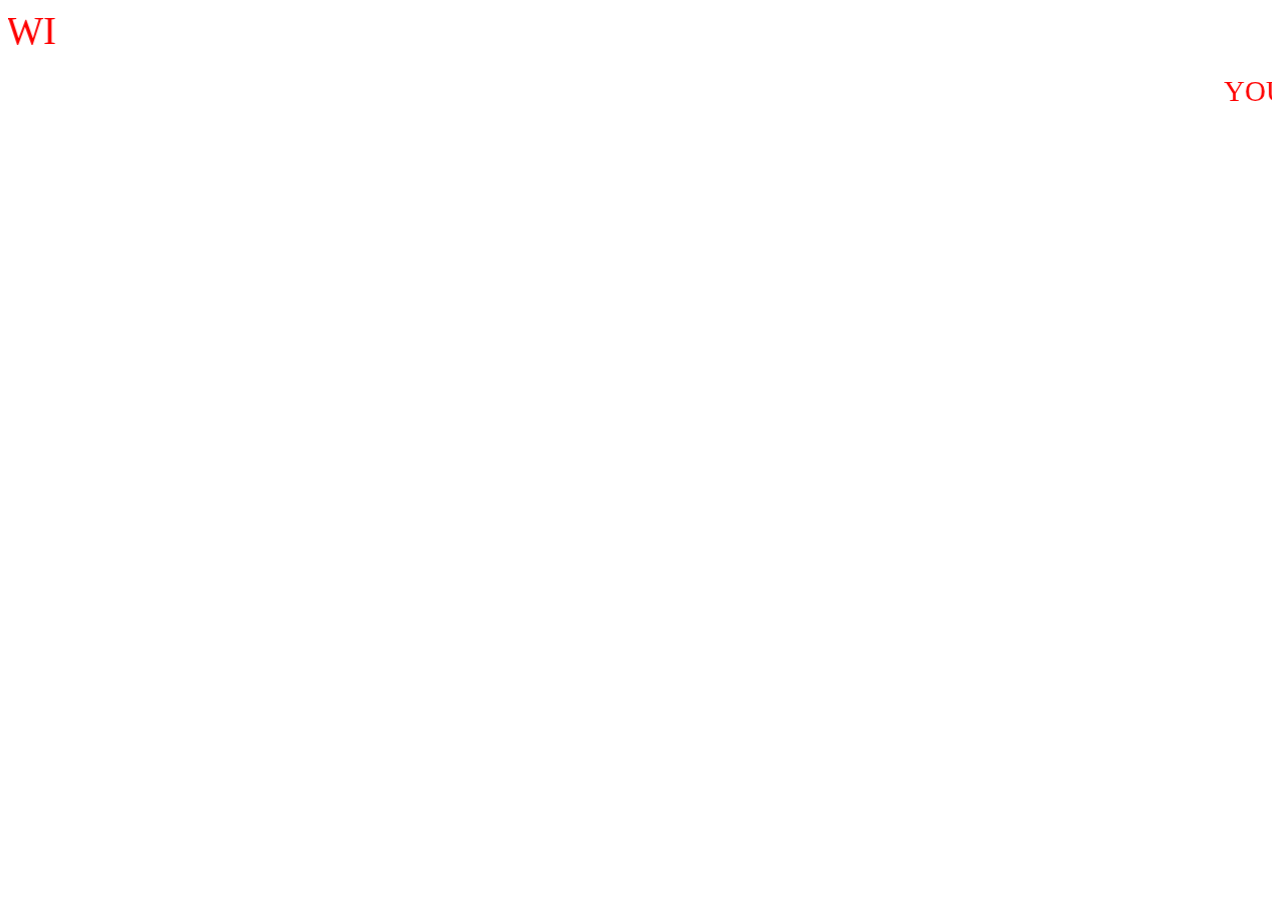
==== index.html @ 200b43cf "Update and rename Q.html to index.html" ====
<!DOCTYPE html>
<html>
<head>
	<title></title>
</head>
<body>
	<center>
		<marquee direction="right" style="color: red; font-size: 39px">NARULLYTA PUSPITA DEWI</marquee>
		<br>
		<br>
<marquee direction="left" style="color: red; font-size: 29px">YOU'RE MY FLASHLIGHT</marquee> 
</center>
</body>
</html>
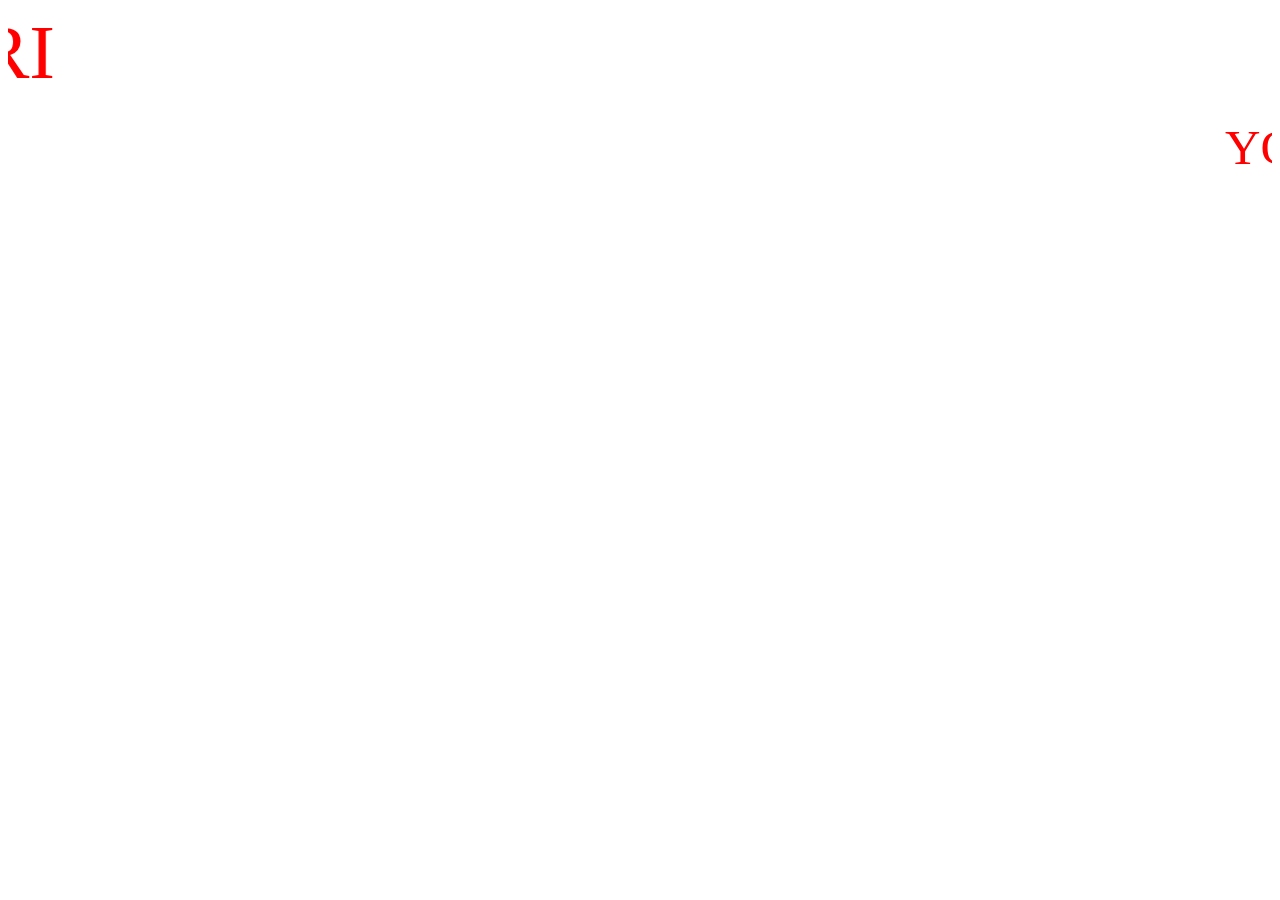
==== commit be8c0550: "Update index.html" ====
--- a/index.html
+++ b/index.html
@@ -5,10 +5,10 @@
 </head>
 <body>
 	<center>
-		<marquee direction="right" style="color: red; font-size: 39px">NARULLYTA PUSPITA DEWI</marquee>
+		<marquee direction="right" style="color: red; font-size: 77px">WAYAN LESTARI</marquee>
 		<br>
 		<br>
-<marquee direction="left" style="color: red; font-size: 29px">YOU'RE MY FLASHLIGHT</marquee> 
+<marquee direction="left" style="color: red; font-size: 49px">YOU'RE MY FLASHLIGHT</marquee> 
 </center>
 </body>
 </html>
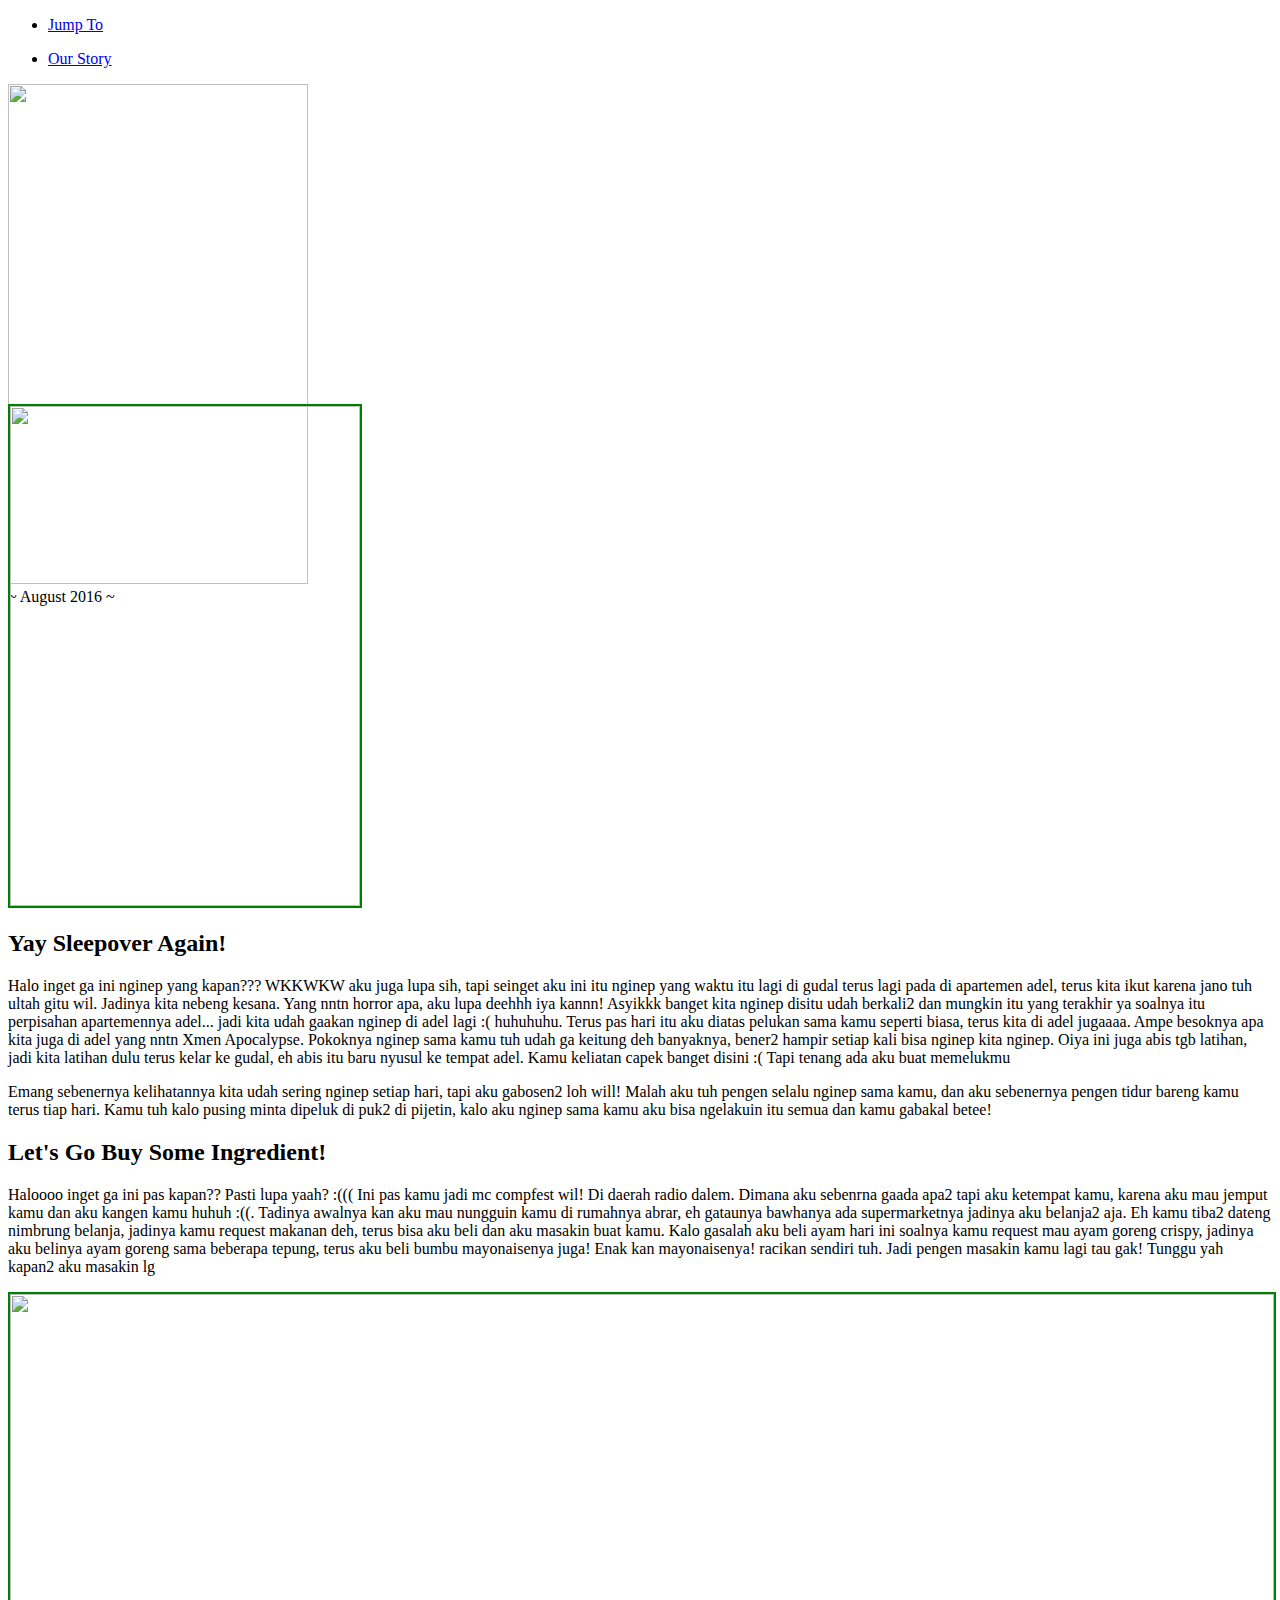
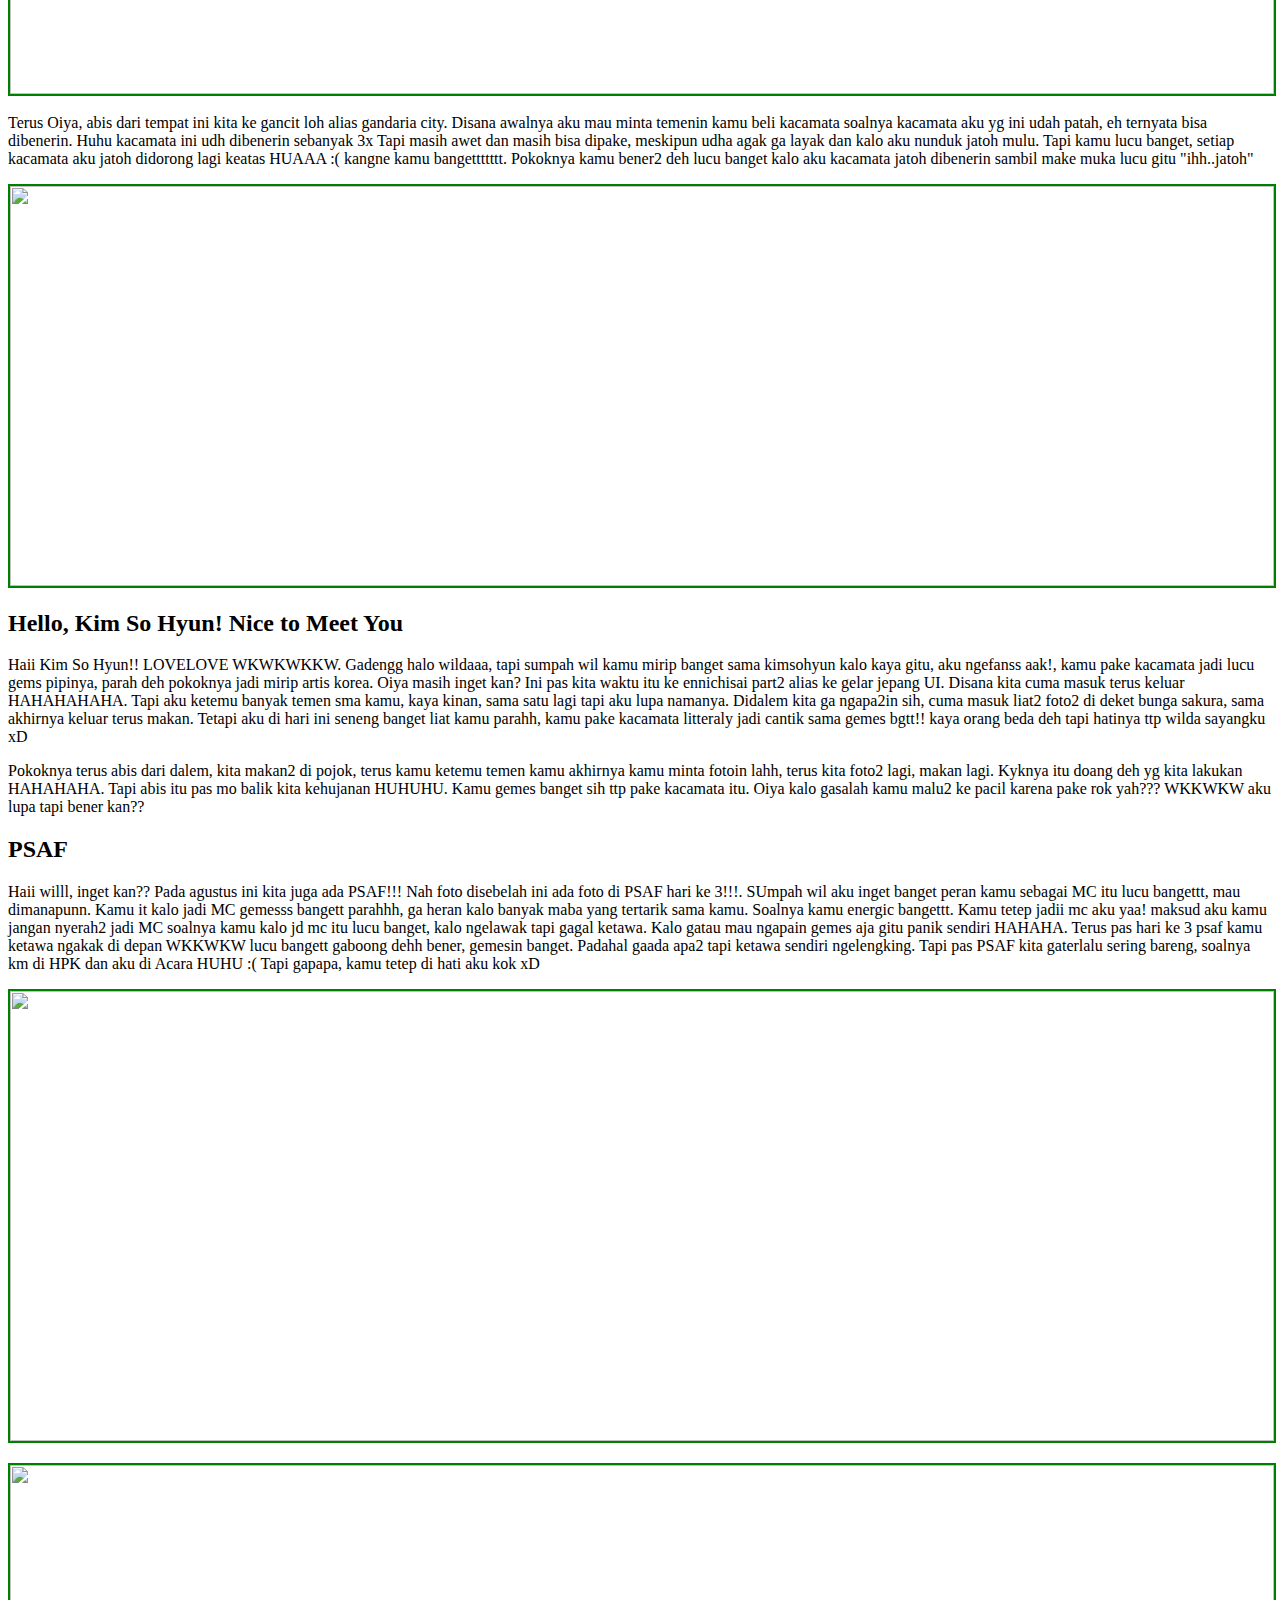
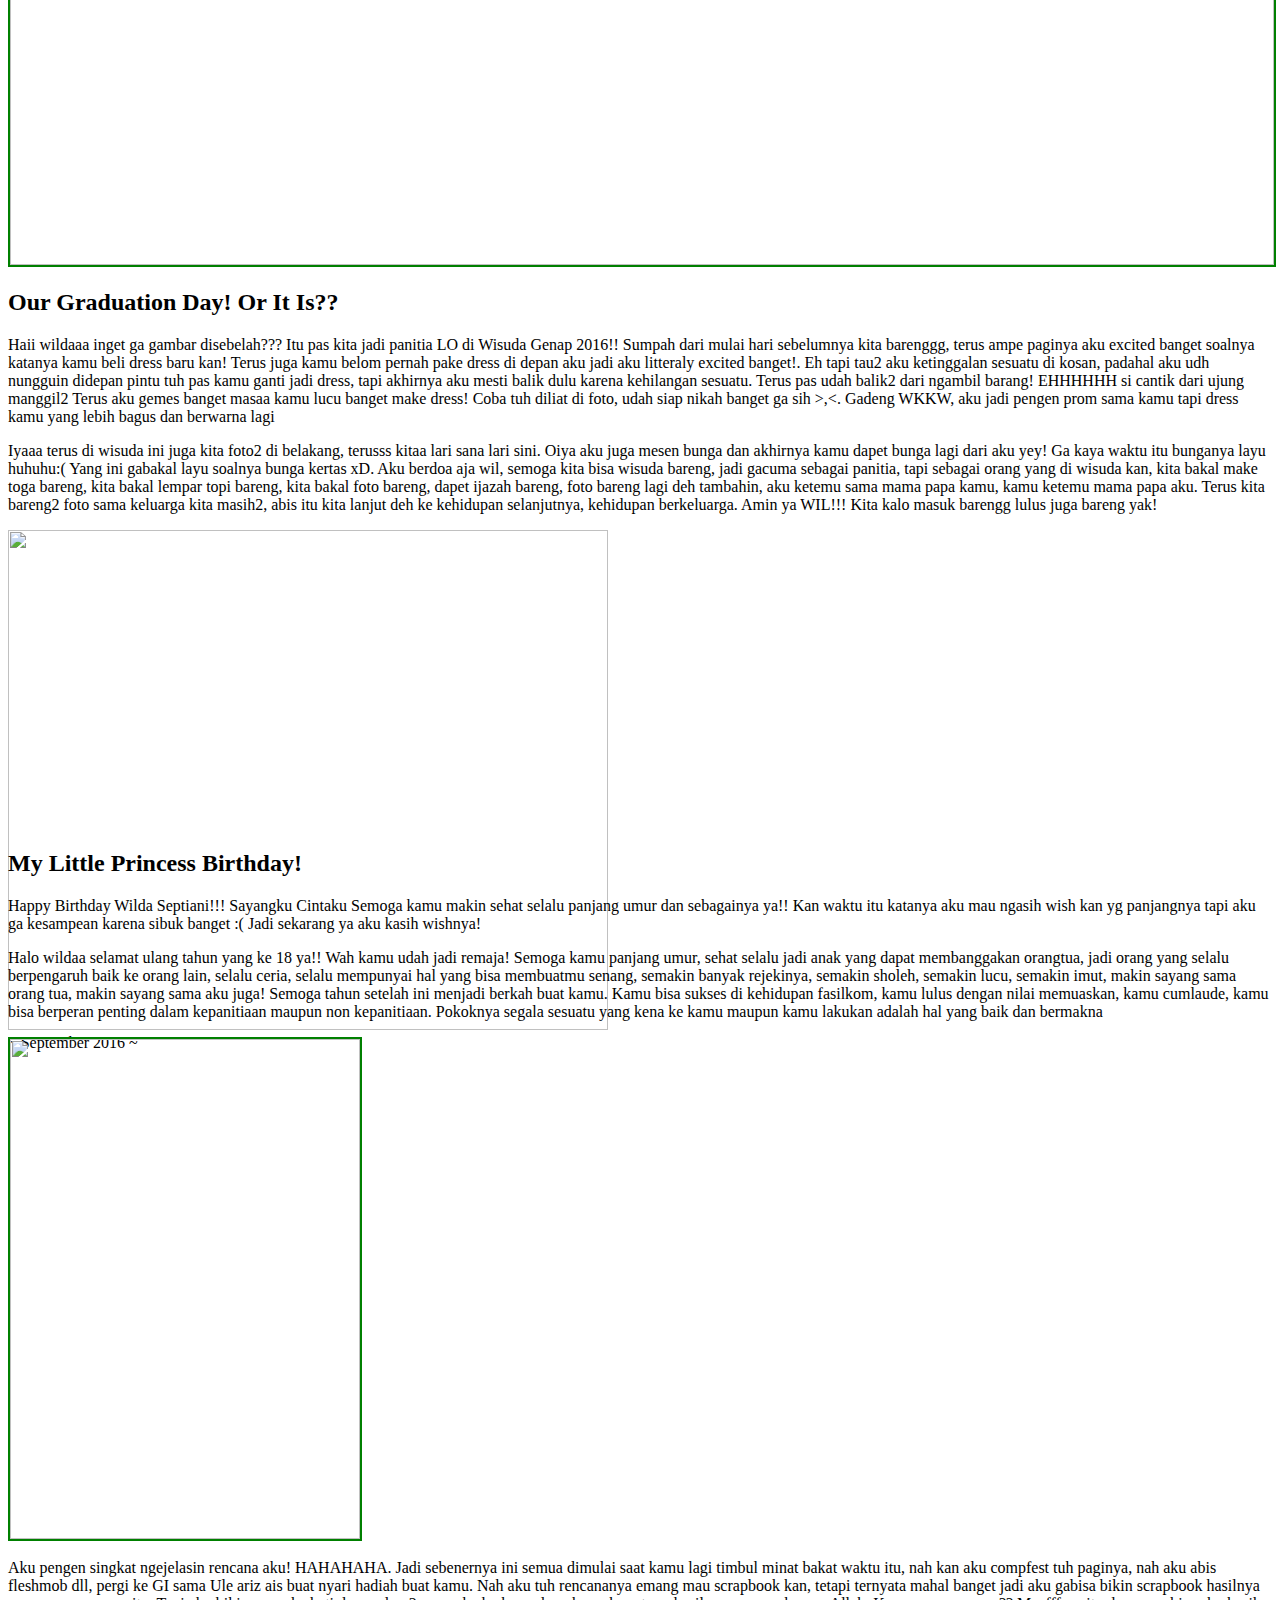
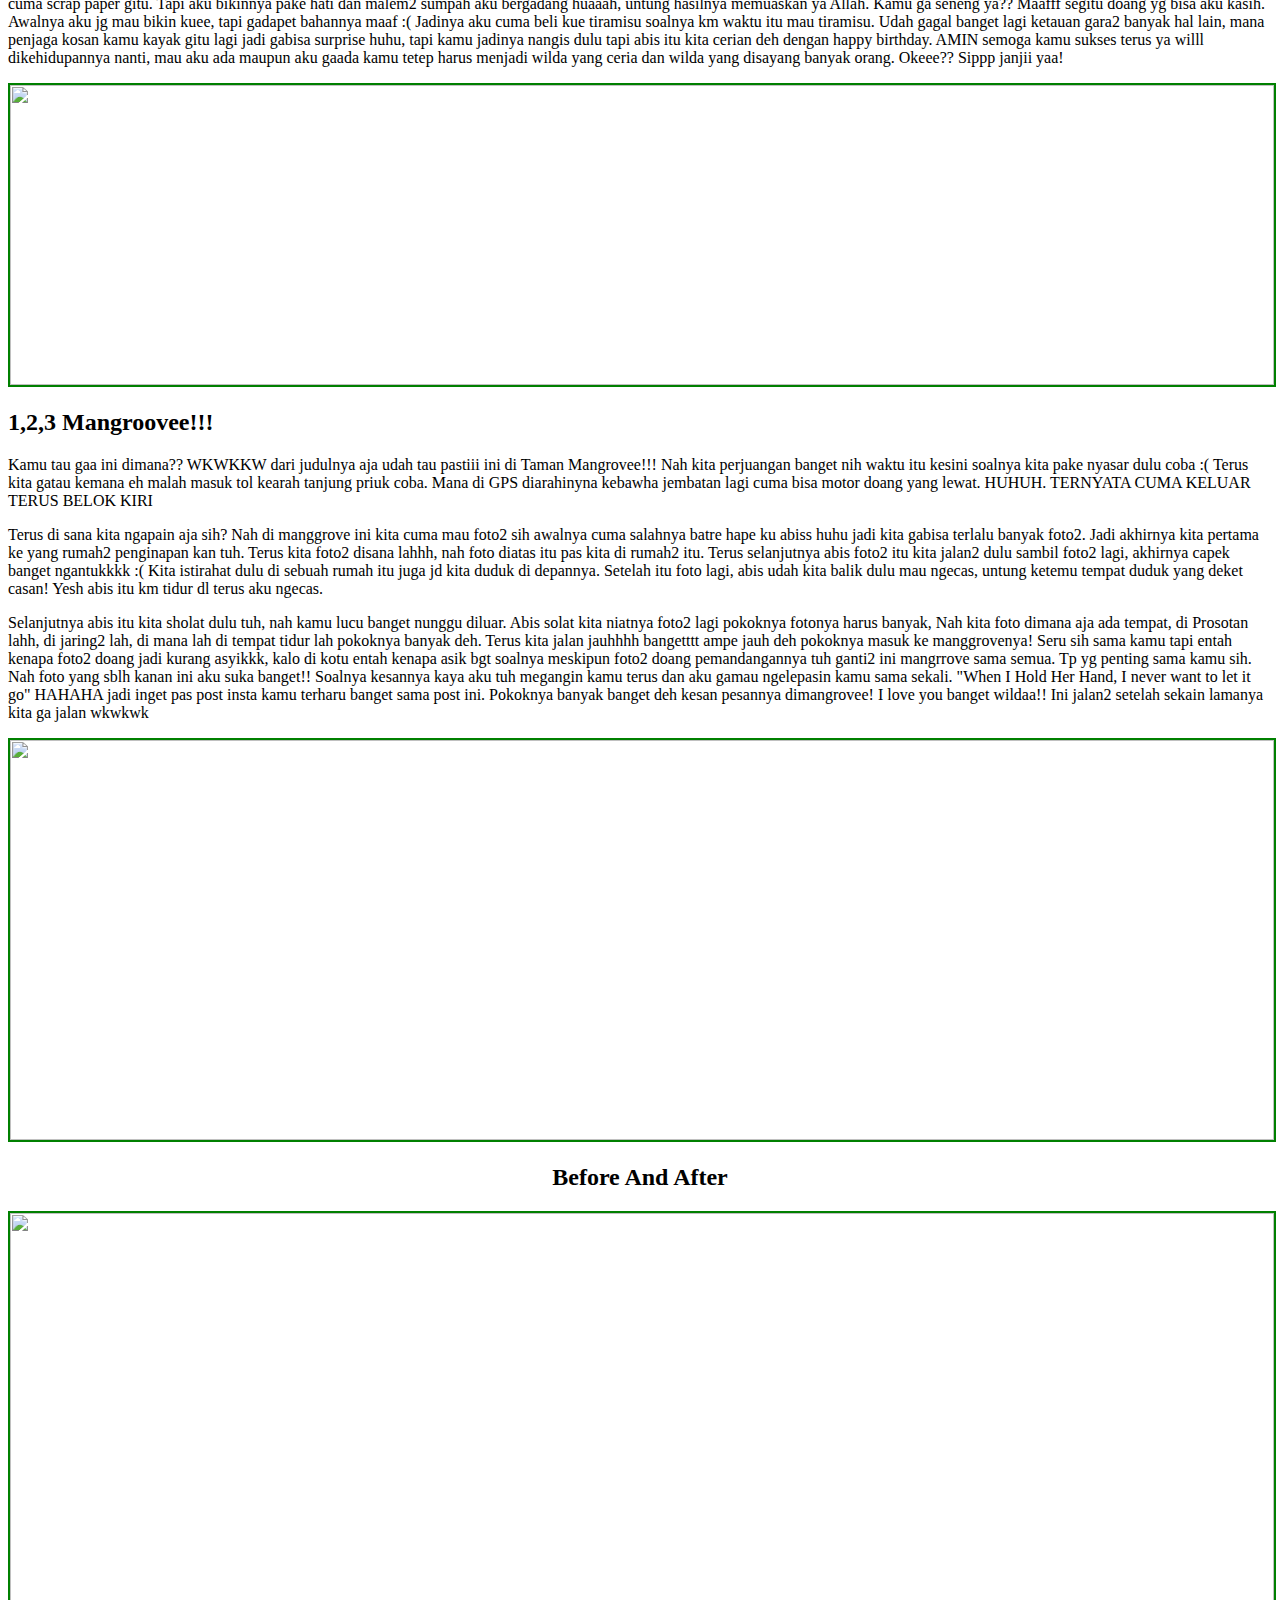
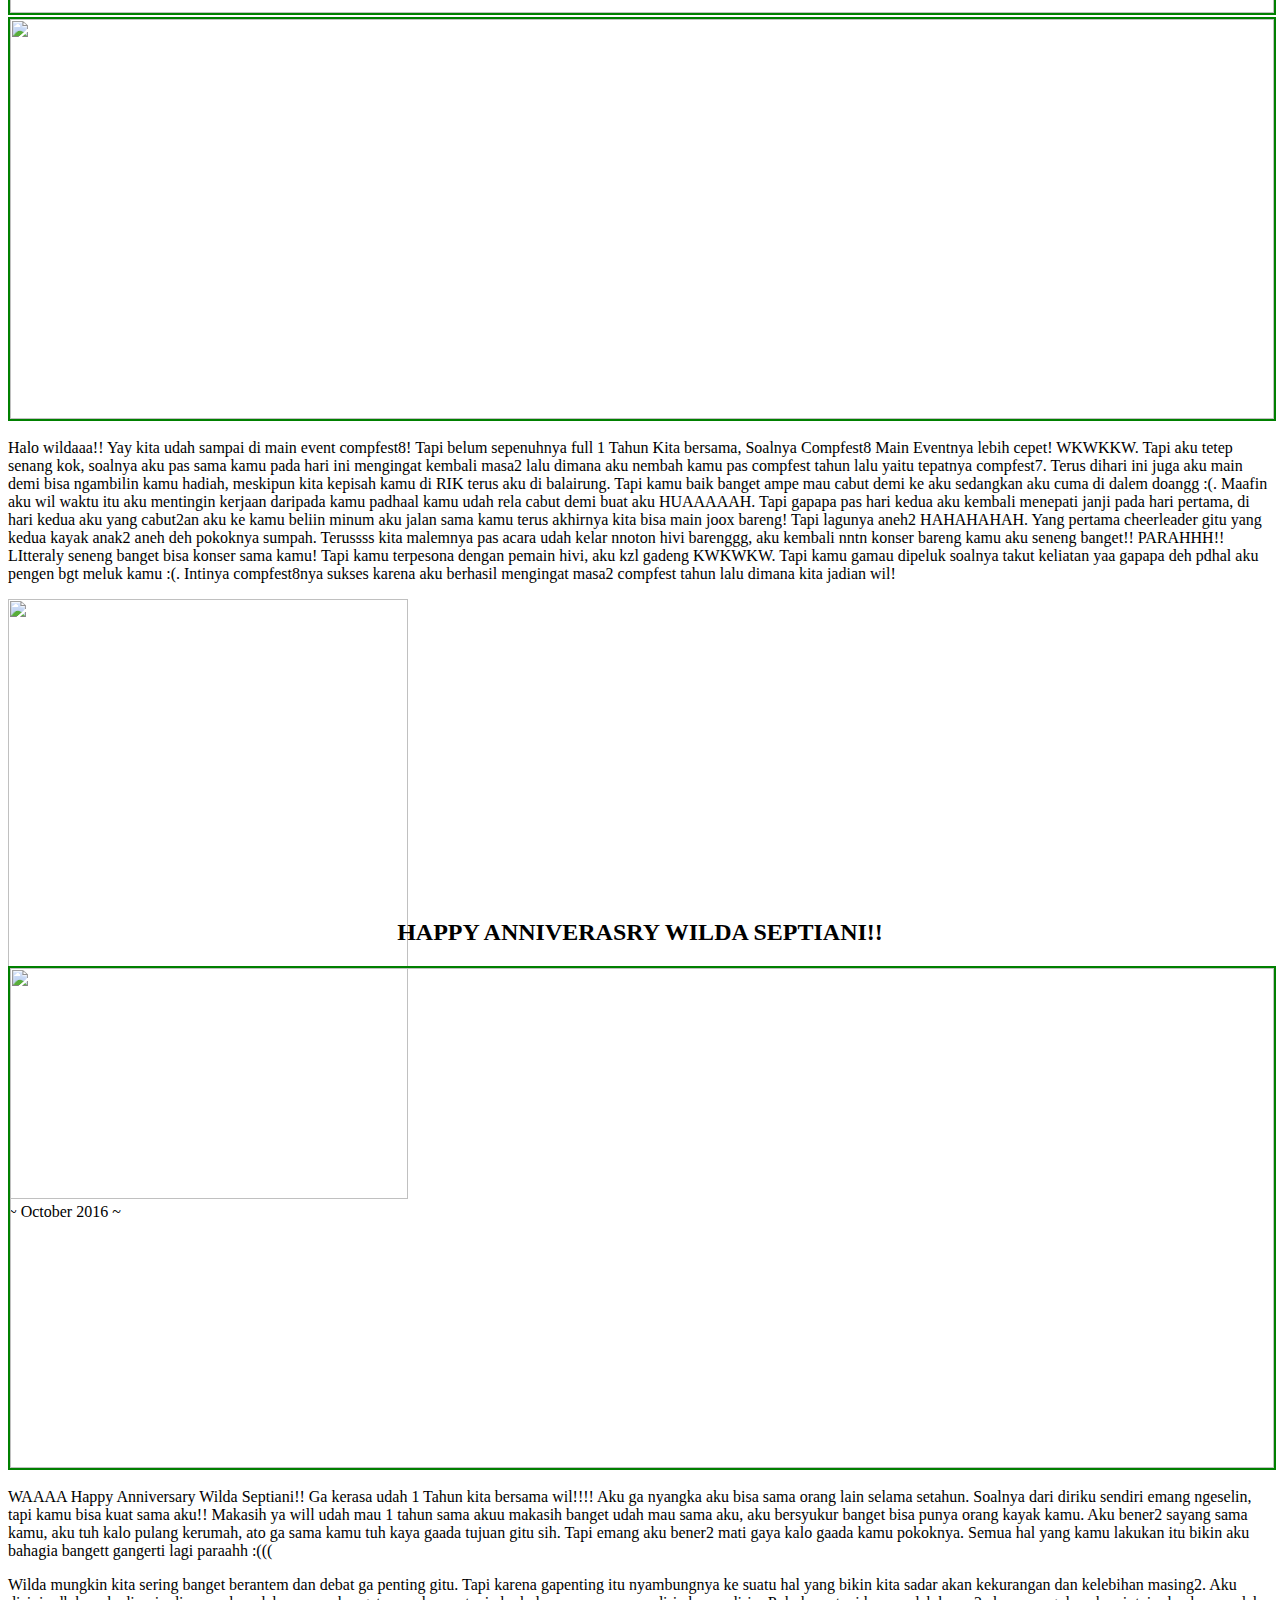
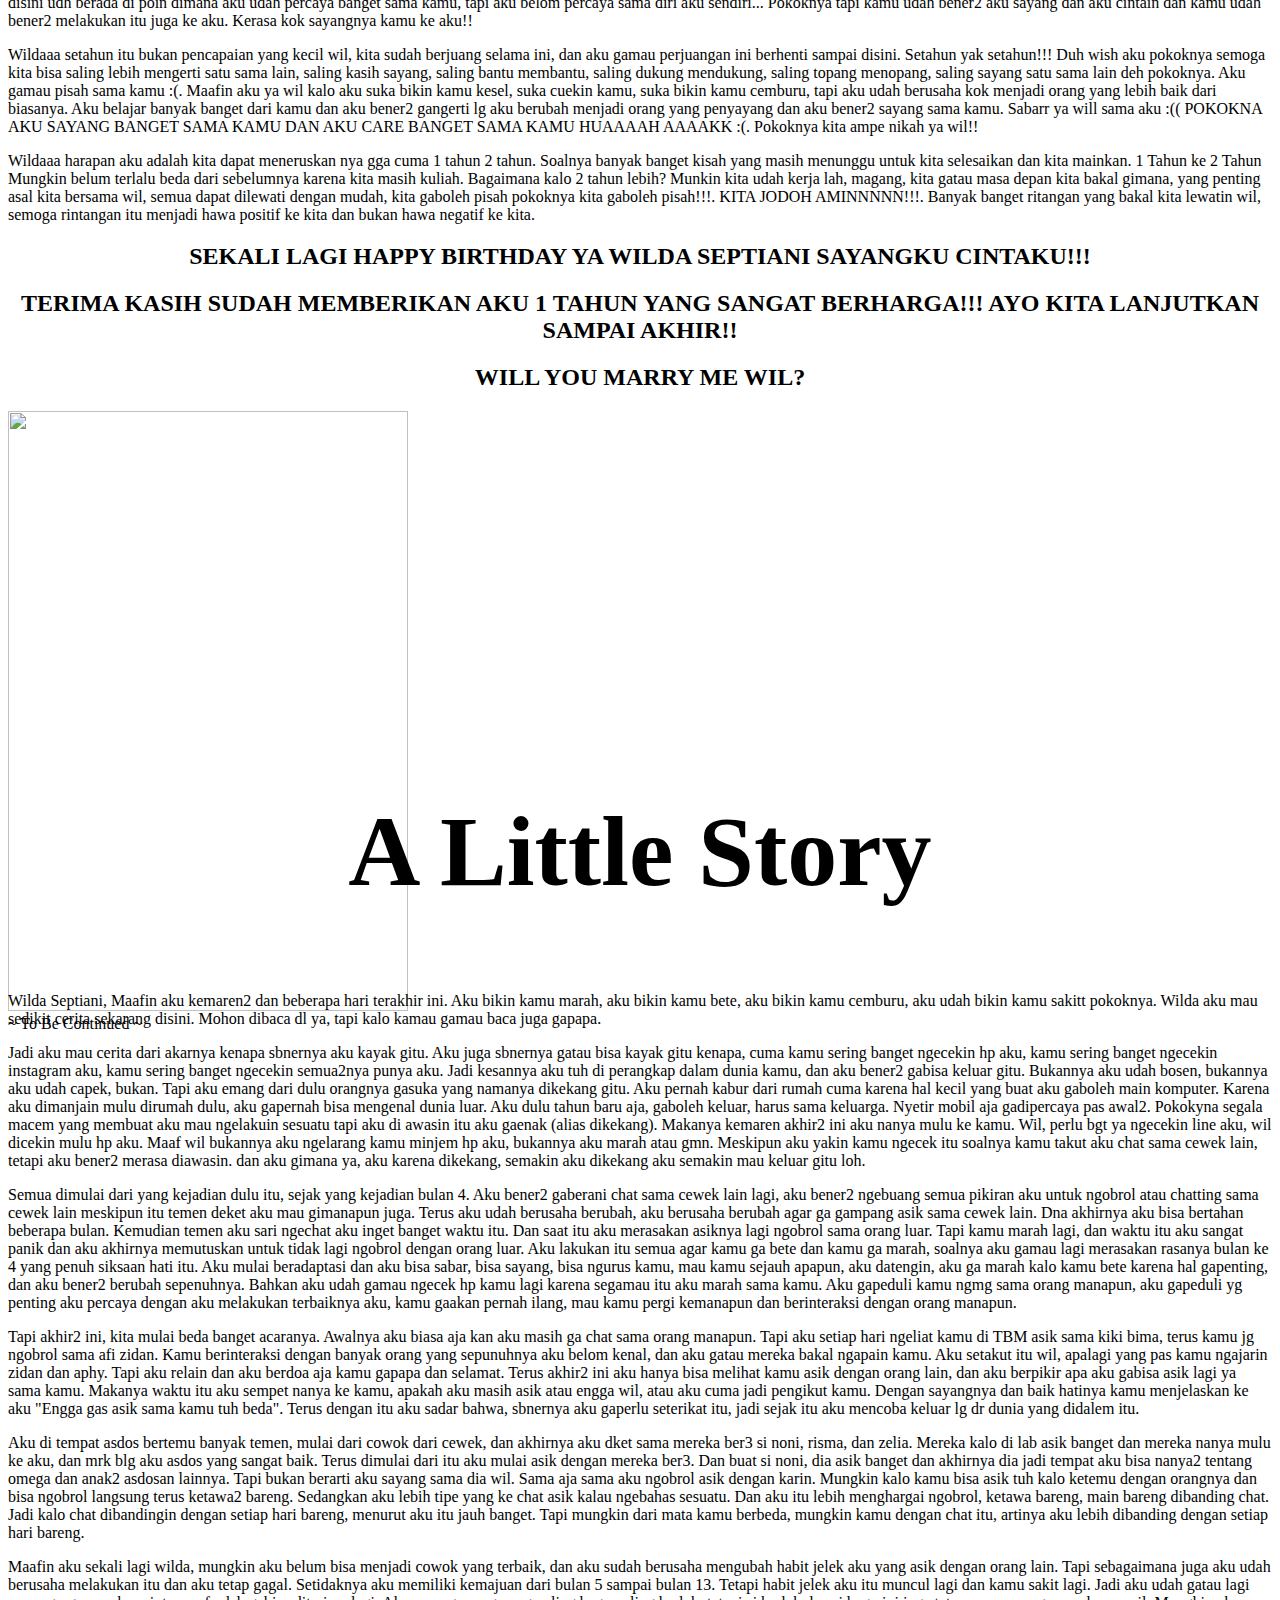
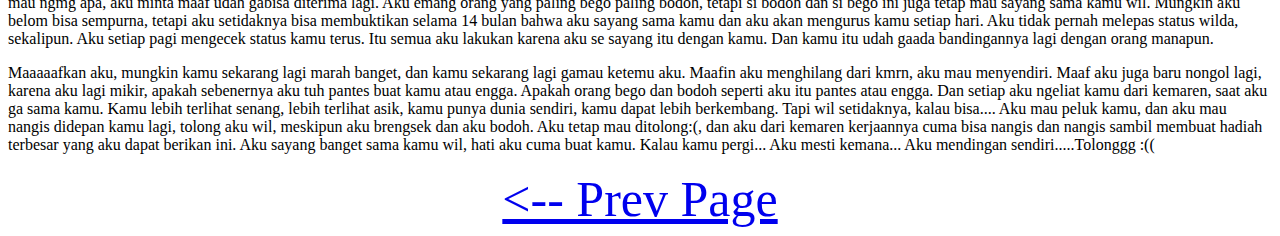
==== commit 9764b9d8: "Update index.html" ====
--- a/index.html
+++ b/index.html
@@ -1,14 +1,263 @@
+
+
 <!DOCTYPE html>
+
 <html>
-<head>
-	<title></title>
-</head>
-<body>
-	<center>
-		<marquee direction="right" style="color: red; font-size: 77px">WAYAN LESTARI</marquee>
-		<br>
-		<br>
-<marquee direction="left" style="color: red; font-size: 49px">YOU'RE MY FLASHLIGHT</marquee> 
-</center>
-</body>
+	<head>
+		<title>Wilda & Bagas</title>
+		<meta charset="UTF-8">
+    	<meta name="viewport" content="width=device-width, initial-scale=1">
+		<link href="http://fonts.googleapis.com/icon?family=Material+Icons" rel="stylesheet">
+		<link href="https://fonts.googleapis.com/css?family=Kalam|Niconne" rel="stylesheet">
+		<link href="https://fonts.googleapis.com/css?family=Slabo+27px" rel="stylesheet">
+		<link href="https://fonts.googleapis.com/css?family=Sahitya" rel="stylesheet">
+		<link href="https://fonts.googleapis.com/css?family=Bubblegum+Sans" rel="stylesheet">
+		<script type="text/javascript" src="src/js/jquery-3.1.1.js"></script>
+        <script type="text/javascript" src="src/js/materialize.js"></script>        
+        <script type="text/javascript" src="src/js/jquery.js"></script>
+     	<link type="text/css" rel="stylesheet" href="src/css/materialize.min.css"  media="screen,projection"/>
+     	<link type="text/css" rel="stylesheet" href="src/css/main-style.css">
+	</head>
+	<body class="pink lighten-5">
+		<div class="navbar-fixed">
+			<nav>
+	   			<div class="nav-wrapper pink">
+	   				<div class="container">
+	   					<ul id="nav-mobile" class="left hide-on-med-and-dowm">
+
+		      				<li class="jumpto"><a href="#home">Jump To</a></li>
+	   					</ul>
+		      			<ul id="nav-mobile" class="right hide-on-med-and-down">
+		      				<li class="jumpto"><a href="#home">Our Story</a></li>
+		      			</ul>
+		      		</div>
+	      		</div>
+	  		</nav>
+	  	</div>
+		
+		<div class="parallax-container" style="height: 300px;">
+		    <div class="parallax">
+		   	 	<img class="blur" src="src/images/IMG20160814151633.jpg" style=" width: 300px; height: 500px;">
+		   	 	<div class="centered-title-month white-text text-darken-3">~ August 2016 ~</div>
+		    </div>
+		</div>
+		<div id ="aboutus" class="1st-section section brown lighten-2" style="">
+		    <div class="row container" style="margin-top: 20px;">
+		    	<div class="col s4">
+		    		<img src="src/images/IMG20160804215011.jpg" style="width: 350px; height: 500px; border: 2px solid green">
+		    	</div>
+		    	<div class="col s8">
+		    		<h2 class="jan-header red-text header">Yay Sleepover Again!</h2>
+		    		<p class="jan-text wbdesc white-text text-darken-4">
+		    			Halo inget ga ini nginep yang kapan??? WKKWKW aku juga lupa sih, tapi seinget aku ini itu nginep yang waktu itu lagi di gudal terus lagi pada di apartemen adel, terus kita ikut karena jano tuh ultah gitu wil. Jadinya kita nebeng kesana. Yang nntn horror apa, aku lupa deehhh iya kannn! Asyikkk banget kita nginep disitu udah berkali2 dan mungkin itu yang terakhir ya soalnya itu perpisahan apartemennya adel... jadi kita udah gaakan nginep di adel lagi :( huhuhuhu. Terus pas hari itu aku diatas pelukan sama kamu seperti biasa, terus kita di adel jugaaaa. Ampe besoknya apa kita juga di adel yang nntn Xmen Apocalypse. Pokoknya nginep sama kamu tuh udah ga keitung deh banyaknya, bener2 hampir setiap kali bisa nginep kita nginep. Oiya ini juga abis tgb latihan, jadi kita latihan dulu terus kelar ke gudal, eh abis itu baru nyusul ke tempat adel. Kamu keliatan capek banget disini :( Tapi tenang ada aku buat memelukmu
+		    		</p>
+		    	</div>
+		        <div class="col s12">
+		        	<p class="jan-text wbdesc black-text text-darken-4">
+		    			Emang sebenernya kelihatannya kita udah sering nginep setiap hari, tapi aku gabosen2 loh will! Malah aku tuh pengen selalu nginep sama kamu, dan aku sebenernya pengen tidur bareng kamu terus tiap hari. Kamu tuh kalo pusing minta dipeluk di puk2 di pijetin, kalo aku nginep sama kamu aku bisa ngelakuin itu semua dan kamu gabakal betee!
+		    		</p>
+		        </div>
+		        <div class="col s8">
+		    		<h2 class="jan-header red-text header">Let's Go Buy Some Ingredient!</h2>
+		        		<p class="jan-text wbdesc white-text text-darken-4">
+		    			Haloooo inget ga ini pas kapan?? Pasti lupa yaah? :((( Ini pas kamu jadi mc compfest wil! Di daerah radio dalem. Dimana aku sebenrna gaada apa2 tapi aku ketempat kamu, karena aku mau jemput kamu dan aku kangen kamu huhuh :((. Tadinya awalnya kan aku mau nungguin kamu di rumahnya abrar, eh gataunya bawhanya ada supermarketnya jadinya aku belanja2 aja. Eh kamu tiba2 dateng nimbrung belanja, jadinya kamu request makanan deh, terus bisa aku beli dan aku masakin buat kamu. Kalo gasalah aku beli ayam hari ini soalnya kamu request mau ayam goreng crispy, jadinya aku belinya ayam goreng sama beberapa tepung, terus aku beli bumbu mayonaisenya juga! Enak kan mayonaisenya! racikan sendiri tuh. Jadi pengen masakin kamu lagi tau gak! Tunggu yah kapan2 aku masakin lg
+		    		</p>
+		        </div>
+		        <div class="col s4">
+		       	 		<img src="src/images/IMG20160807143955.jpg" style="width: 100%; height: 400px; border: 2px solid green">		
+		        </div>
+		        <div class="col s12">
+		        	<p class="jan-text wbdesc black-text text-darken-4">
+		    			Terus Oiya, abis dari tempat ini kita ke gancit loh alias gandaria city. Disana awalnya aku mau minta temenin kamu beli kacamata soalnya kacamata aku yg ini udah patah, eh ternyata bisa dibenerin. Huhu kacamata ini udh dibenerin sebanyak 3x Tapi masih awet dan masih bisa dipake, meskipun udha agak ga layak dan kalo aku nunduk jatoh mulu. Tapi kamu lucu banget, setiap kacamata aku jatoh didorong lagi keatas HUAAA :( kangne kamu bangettttttt. Pokoknya kamu bener2 deh lucu banget kalo aku kacamata jatoh dibenerin sambil make muka lucu gitu "ihh..jatoh"
+		    		</p>
+		        </div>
+		        <div class="col s4">
+		    		<img src="src/images/IMG20160814151037.jpg" style="width: 100%; height: 400px; border: 2px solid green">
+		    	</div>
+		    	<div class="col s8">
+		    		<h2 class="jan-header red-text header">Hello, Kim So Hyun! Nice to Meet You</h2>
+		    		<p class="jan-text wbdesc white-text text-darken-4">
+		    			Haii Kim So Hyun!! LOVELOVE WKWKWKKW. Gadengg halo wildaaa, tapi sumpah wil kamu mirip banget sama kimsohyun kalo kaya gitu, aku ngefanss aak!, kamu pake kacamata jadi lucu gems pipinya, parah deh pokoknya jadi mirip artis korea. Oiya masih inget kan? Ini pas kita waktu itu ke ennichisai part2 alias ke gelar jepang UI. Disana kita cuma masuk terus keluar HAHAHAHAHA. Tapi aku ketemu banyak temen sma kamu, kaya kinan, sama satu lagi tapi aku lupa namanya. Didalem kita ga ngapa2in sih, cuma masuk liat2 foto2 di deket bunga sakura, sama akhirnya keluar terus makan. Tetapi aku di hari ini seneng banget liat kamu parahh, kamu pake kacamata litteraly jadi cantik sama gemes bgtt!! kaya orang beda deh tapi hatinya ttp wilda sayangku xD
+		    		</p>
+		    	</div>
+		    	<div class="col s12">
+		    		<p class="jan-text wbdesc black-text text-darken-4">
+		    			Pokoknya terus abis dari dalem, kita makan2 di pojok, terus kamu ketemu temen kamu akhirnya kamu minta fotoin lahh, terus kita foto2 lagi, makan lagi. Kyknya itu doang deh yg kita lakukan HAHAHAHA. Tapi abis itu pas mo balik kita kehujanan HUHUHU. Kamu gemes banget sih ttp pake kacamata itu. Oiya kalo gasalah kamu malu2 ke pacil karena pake rok yah??? WKKWKW aku lupa tapi bener kan??
+		    		</p>
+		    	</div>
+		    	<div class="col s8">
+		    		<h2 class="jan-header red-text header">PSAF</h2>
+		    		<p class="jan-text wbdesc white-text text-darken-4">
+		    			Haii willl, inget kan?? Pada agustus ini kita juga ada PSAF!!! Nah foto disebelah ini ada foto di PSAF hari ke 3!!!. SUmpah wil aku inget banget peran kamu sebagai MC itu lucu bangettt, mau dimanapunn. Kamu it kalo jadi MC gemesss bangett parahhh, ga heran kalo banyak maba yang tertarik sama kamu. Soalnya kamu energic bangettt. Kamu tetep jadii mc aku yaa! maksud aku kamu jangan nyerah2 jadi MC soalnya kamu kalo jd mc itu lucu banget, kalo ngelawak tapi gagal ketawa. Kalo gatau mau ngapain gemes aja gitu panik sendiri HAHAHA. Terus pas hari ke 3 psaf kamu ketawa ngakak di depan WKKWKW lucu bangett gaboong dehh bener, gemesin banget. Padahal gaada apa2 tapi ketawa sendiri ngelengking. Tapi pas PSAF kita gaterlalu sering bareng, soalnya km di HPK dan aku di Acara HUHU :( Tapi gapapa, kamu tetep di hati aku kok xD
+		    		</p>
+		    	</div>
+		    	<div class="col s4">
+		    		<img src="src/images/IMG20160818171615.jpg" style="width: 100%; height: 450px; border: 2px solid green">		
+		    	</div>
+		    	<div class="col s12">
+		    			<br>
+		    	</div>
+		    	<div class="col s4">
+		    		<img src="src/images/IMG20160825073444.jpg" style="width: 100%; height: 400px; border: 2px solid green">
+		    	</div>
+		    	<div class="col s8">
+		    		<h2 class="jan-header red-text header">Our Graduation Day! Or It Is??</h2>
+		    		<p class="jan-text wbdesc black-text text-darken-4">
+		    			Haii wildaaa inget ga gambar disebelah??? Itu pas kita jadi panitia LO di Wisuda Genap 2016!! Sumpah dari mulai hari sebelumnya kita barenggg, terus ampe paginya aku excited banget soalnya katanya kamu beli dress baru kan! Terus juga kamu belom pernah pake dress di depan aku jadi aku litteraly excited banget!. Eh tapi tau2 aku ketinggalan sesuatu di kosan, padahal aku udh nungguin didepan pintu tuh pas kamu ganti jadi dress, tapi akhirnya aku mesti balik dulu karena kehilangan sesuatu. Terus pas udah balik2 dari ngambil barang! EHHHHHH si cantik dari ujung manggil2 Terus aku gemes banget masaa kamu lucu banget make dress! Coba tuh diliat di foto, udah siap nikah banget ga sih >,<. Gadeng WKKW, aku jadi pengen prom sama kamu tapi dress kamu yang lebih bagus dan berwarna lagi
+		    		</p>
+		    	</div>
+		    	<div class ="col s12">
+		    		<p class="jan-text wbdesc white-text text-darken-4">
+		    			Iyaaa terus di wisuda ini juga kita foto2 di belakang, terusss kitaa lari sana lari sini. Oiya aku juga mesen bunga dan akhirnya kamu dapet bunga lagi dari aku yey! Ga kaya waktu itu bunganya layu huhuhu:( Yang ini gabakal layu soalnya bunga kertas xD. Aku berdoa aja wil, semoga kita bisa wisuda bareng, jadi gacuma sebagai panitia, tapi sebagai orang yang di wisuda kan, kita bakal make toga bareng, kita bakal lempar topi bareng, kita bakal foto bareng, dapet ijazah bareng, foto bareng lagi deh tambahin, aku ketemu sama mama papa kamu, kamu ketemu mama papa aku. Terus kita bareng2 foto sama keluarga kita masih2, abis itu kita lanjut deh ke kehidupan selanjutnya, kehidupan berkeluarga. Amin ya WIL!!! Kita kalo masuk barengg lulus juga bareng yak!
+		    		</p>
+		    	</div>
+		    </div>
+		</div>
+		<div class="parallax-container" style="height: 300px;">
+		    <div class="parallax">
+		   	 	<img class="blur" src="src/images/IMG20160911151946.jpg" style=" width: 600px; height: 500px;">
+		   	 	<div class="centered-title-month white-text text-darken-3">~ September 2016 ~</div>
+		    </div>
+		</div>
+		<div id ="aboutus" class="1st-section section purple lighten-2" style="">
+		    <div class="row container" style="margin-top: 20px;">
+		    	<div class="col s8">
+					<h2 class="jan-header red-text header">My Little Princess Birthday!</h2>
+		    		<p class="jan-text wbdesc black-text text-darken-4">
+		    			Happy Birthday Wilda Septiani!!! Sayangku Cintaku Semoga kamu makin sehat selalu panjang umur dan sebagainya ya!!
+		    			Kan waktu itu katanya aku mau ngasih wish kan yg panjangnya tapi aku ga kesampean karena sibuk banget :( Jadi sekarang ya aku kasih wishnya!
+		    		</p>
+		    		<p class="jan-text wbdesc white-text text-darken-4">
+		    			Halo wildaa selamat ulang tahun yang ke 18 ya!! Wah kamu udah jadi remaja! Semoga kamu panjang umur, sehat selalu jadi anak yang dapat membanggakan orangtua, jadi orang yang selalu berpengaruh baik ke orang lain, selalu ceria, selalu mempunyai hal yang bisa membuatmu senang, semakin banyak rejekinya, semakin sholeh, semakin lucu, semakin imut, makin sayang sama orang tua, makin sayang sama aku juga! Semoga tahun setelah ini menjadi berkah buat kamu. Kamu bisa sukses di kehidupan fasilkom, kamu lulus dengan nilai memuaskan, kamu cumlaude, kamu bisa berperan penting dalam kepanitiaan maupun non kepanitiaan. Pokoknya segala sesuatu yang kena ke kamu maupun kamu lakukan adalah hal yang baik dan bermakna
+		    		</p>
+		        </div>
+		    	<div class="col s4">
+		    		<img src="src/images/IMG20160906003918.jpg" style="width: 350px; height: 500px; border: 2px solid green">	
+		        </div>
+		       	<div class="col s12">
+		       		<p class="jan-text wbdesc black-text text-darken-4">
+		    			Aku pengen singkat ngejelasin rencana aku! HAHAHAHA. Jadi sebenernya ini semua dimulai saat kamu lagi timbul minat bakat waktu itu, nah kan aku compfest tuh paginya, nah aku abis fleshmob dll, pergi ke GI sama Ule ariz ais buat nyari hadiah buat kamu. Nah aku tuh rencananya emang mau scrapbook kan, tetapi ternyata mahal banget jadi aku gabisa bikin scrapbook hasilnya cuma scrap paper gitu. Tapi aku bikinnya pake hati dan malem2 sumpah aku bergadang huaaah, untung hasilnya memuaskan ya Allah. Kamu ga seneng ya?? Maafff segitu doang yg bisa aku kasih. Awalnya aku jg mau bikin kuee, tapi gadapet bahannya maaf :( Jadinya aku cuma beli kue tiramisu soalnya km waktu itu mau tiramisu. Udah gagal banget lagi ketauan gara2 banyak hal lain, mana penjaga kosan kamu kayak gitu lagi jadi gabisa surprise huhu, tapi kamu jadinya nangis dulu tapi abis itu kita cerian deh dengan happy birthday. AMIN semoga kamu sukses terus ya willl dikehidupannya nanti, mau aku ada maupun aku gaada kamu tetep harus menjadi wilda yang ceria dan wilda yang disayang banyak orang. Okeee?? Sippp janjii yaa!
+		    		</p>
+		       	</div>
+		        <div class="col s5">
+		    		<img src="src/images/IMG20160911125912.jpg" style="width: 100%; height: 300px; border: 2px solid green">	
+		        </div>
+		        <div class="col s7">
+					<h2 class="jan-header red-text header">1,2,3 Mangroovee!!!</h2>
+		    		<p class="jan-text wbdesc white-text text-darken-4">
+		    			Kamu tau gaa ini dimana?? WKWKKW dari judulnya aja udah tau pastiii ini di Taman Mangrovee!!! Nah kita perjuangan banget nih waktu itu kesini soalnya kita pake nyasar dulu coba :( Terus kita gatau kemana eh malah masuk tol kearah tanjung priuk coba. Mana di GPS diarahinyna kebawha jembatan lagi cuma bisa motor doang yang lewat. HUHUH. TERNYATA CUMA KELUAR TERUS BELOK KIRI
+		    		</p>
+		        </div>
+		        <div class="col s12">
+		        	<p class="jan-text wbdesc black-text text-darken-4">
+		    			Terus di sana kita ngapain aja sih? Nah di manggrove ini kita cuma mau foto2 sih awalnya cuma salahnya batre hape ku abiss huhu jadi kita gabisa terlalu banyak foto2. Jadi akhirnya kita pertama ke yang rumah2 penginapan kan tuh. Terus kita foto2 disana lahhh, nah foto diatas itu pas kita di rumah2 itu. Terus selanjutnya abis foto2 itu kita jalan2 dulu sambil foto2 lagi, akhirnya capek banget ngantukkkk :( Kita istirahat dulu di sebuah rumah itu juga jd kita duduk di depannya. Setelah itu foto lagi, abis udah kita balik dulu mau ngecas, untung ketemu tempat duduk yang deket casan! Yesh abis itu km tidur dl terus aku ngecas.
+		    		</p>
+		    		
+		        </div>
+		        <div class="col s8">
+		        	<p class="jan-text wbdesc white-text text-darken-4">
+		    			Selanjutnya abis itu kita sholat dulu tuh, nah kamu lucu banget nunggu diluar. Abis solat kita niatnya foto2 lagi pokoknya fotonya harus banyak, Nah kita foto dimana aja ada tempat, di Prosotan lahh, di jaring2 lah, di mana lah di tempat tidur lah pokoknya banyak deh. Terus kita jalan jauhhhh bangetttt ampe jauh deh pokoknya masuk ke manggrovenya! Seru sih sama kamu tapi entah kenapa foto2 doang jadi kurang asyikkk, kalo di kotu entah kenapa asik bgt soalnya meskipun foto2 doang pemandangannya tuh ganti2 ini mangrrove sama semua. Tp yg penting sama kamu sih. Nah foto yang sblh kanan ini aku suka banget!! Soalnya kesannya kaya aku tuh megangin kamu terus dan aku gamau ngelepasin kamu sama sekali. "When I Hold Her Hand, I never want to let it go" HAHAHA jadi inget pas post insta kamu terharu banget sama post ini. Pokoknya banyak banget deh kesan pesannya dimangrovee! I love you banget wildaa!! Ini jalan2 setelah sekain lamanya kita ga jalan wkwkwk
+		    		</p>
+		        </div>
+		        <div class="col s4">
+		        	<img src="src/images/IMG20160911154015.jpg" style="width: 100%; height: 400px; border: 2px solid green">	
+		        </div>
+		        <div class="col s12">
+		        	<center><h2 class="jan-header red-text header">Before And After</h2><center>
+		        </div>
+		        <div class="col s4 offset-s2">
+		    		<img src="src/images/8c8gIsiqex.jpg" style="width: 100%; height: 400px; border: 2px solid green">	
+		        </div>
+		        <div class="col s4">	
+		        	<img src="src/images/IMG20160925151429.jpg" style="width: 100%; height: 400px; border: 2px solid green">	
+		        </div>
+		        <div class="col s12">
+		        	<p class="jan-text wbdesc black-text text-darken-4">
+		    			Halo wildaaa!! Yay kita udah sampai di main event compfest8! Tapi belum sepenuhnya full 1 Tahun Kita bersama, Soalnya Compfest8 Main Eventnya lebih cepet! WKWKKW. Tapi aku tetep senang kok, soalnya aku pas sama kamu pada hari ini mengingat kembali masa2 lalu dimana aku nembah kamu pas compfest tahun lalu yaitu tepatnya compfest7. Terus dihari ini juga aku main demi bisa ngambilin kamu hadiah, meskipun kita kepisah kamu di RIK terus aku di balairung. Tapi kamu baik banget ampe mau cabut demi ke aku sedangkan aku cuma di dalem doangg :(. Maafin aku wil waktu itu aku mentingin kerjaan daripada kamu padhaal kamu udah rela cabut demi buat aku HUAAAAAH. Tapi gapapa pas hari kedua aku kembali menepati janji pada hari pertama, di hari kedua aku yang cabut2an aku ke kamu beliin minum aku jalan sama kamu terus akhirnya kita bisa main joox bareng! Tapi lagunya aneh2 HAHAHAHAH. Yang pertama cheerleader gitu yang kedua kayak anak2 aneh deh pokoknya sumpah. Terussss kita malemnya pas acara udah kelar nnoton hivi barenggg, aku kembali nntn konser bareng kamu aku seneng banget!! PARAHHH!! LItteraly seneng banget bisa konser sama kamu! Tapi kamu terpesona dengan pemain hivi, aku kzl gadeng KWKWKW. Tapi kamu gamau dipeluk soalnya takut keliatan yaa gapapa deh pdhal aku pengen bgt meluk kamu :(. Intinya compfest8nya sukses karena aku berhasil mengingat masa2 compfest tahun lalu dimana kita jadian wil!
+		    		</p>
+		        </div>
+		    </div>
+		</div>
+		<div class="parallax-container" style="height: 300px;">
+		    <div class="parallax">
+		   	 	<img class="blur" src="src/images/IMG20161004214934.jpg" style=" width: 400px; height: 600px;">
+		   	 	<div class="centered-title-month white-text text-darken-3">~ October 2016 ~</div>
+		    </div>
+		</div>
+		<div id ="aboutus" class="1st-section section deep-purple accent-1" style="">
+		    <div class="row container" style="margin-top: 20px;">
+		    	<div class="col s12">
+		    		<h2 class="jan-header red-text text-darken-4 header" style="text-align: center;">HAPPY ANNIVERASRY WILDA SEPTIANI!!</h2>
+		    	</div>
+				<div class="col s6 offset-s3">
+					<img src="src/images/IMG_20161003_114847345.jpg" style="width: 100%; height: 500px; border: 2px solid green">
+				</div>
+				<div class="col s12">
+					<p class="jan-text wbdesc white-text text-darken-4">
+		    			WAAAA Happy Anniversary Wilda Septiani!! Ga kerasa udah 1 Tahun kita bersama wil!!!! Aku ga nyangka aku bisa sama orang lain selama setahun. Soalnya dari diriku sendiri emang ngeselin, tapi kamu bisa kuat sama aku!! Makasih ya will udah mau 1 tahun sama akuu makasih banget udah mau sama aku, aku bersyukur banget bisa punya orang kayak kamu. Aku bener2 sayang sama kamu, aku tuh kalo pulang kerumah, ato ga sama kamu tuh kaya gaada tujuan gitu sih. Tapi emang aku bener2 mati gaya kalo gaada kamu pokoknya. Semua hal yang kamu lakukan itu bikin aku bahagia bangett gangerti lagi paraahh :(((
+		    		</p>
+		    		<p class="jan-text wbdesc dark-text text-darken-4">
+		    			Wilda mungkin kita sering banget berantem dan debat ga penting gitu. Tapi karena gapenting itu nyambungnya ke suatu hal yang bikin kita sadar akan kekurangan dan kelebihan masing2. Aku disini udh berada di poin dimana aku udah percaya banget sama kamu, tapi aku belom percaya sama diri aku sendiri... Pokoknya tapi kamu udah bener2 aku sayang dan aku cintain dan kamu udah bener2 melakukan itu juga ke aku. Kerasa kok sayangnya kamu ke aku!!
+		    		</p>
+		    		<p class="jan-text wbdesc white-text text-darken-4">
+		    			Wildaaa setahun itu bukan pencapaian yang kecil wil, kita sudah berjuang selama ini, dan aku gamau perjuangan ini berhenti sampai disini. Setahun yak setahun!!! Duh wish aku pokoknya semoga kita bisa saling lebih mengerti satu sama lain, saling kasih sayang, saling bantu membantu, saling dukung mendukung, saling topang menopang, saling sayang satu sama lain deh pokoknya. Aku gamau pisah sama kamu :(. Maafin aku ya wil kalo aku suka bikin kamu kesel, suka cuekin kamu, suka bikin kamu cemburu, tapi aku udah berusaha kok menjadi orang yang lebih baik dari biasanya. Aku belajar banyak banget dari kamu dan aku bener2 gangerti lg aku berubah menjadi orang yang penyayang dan aku bener2 sayang sama kamu. Sabarr ya will sama aku :(( POKOKNA AKU SAYANG BANGET SAMA KAMU DAN AKU CARE BANGET SAMA KAMU HUAAAAH AAAAKK :(. Pokoknya kita ampe nikah ya wil!!
+		    		</p>
+		    		<p class="jan-text wbdesc dark-text text-darken-4">
+		    			Wildaaa harapan aku adalah kita dapat meneruskan nya gga cuma 1 tahun 2 tahun. Soalnya banyak banget kisah yang masih menunggu untuk kita selesaikan dan kita mainkan. 1 Tahun ke 2 Tahun Mungkin belum terlalu beda dari sebelumnya karena kita masih kuliah. Bagaimana kalo 2 tahun lebih? Munkin kita udah kerja lah, magang, kita gatau masa depan kita bakal gimana, yang penting asal kita bersama wil, semua dapat dilewati dengan mudah, kita gaboleh pisah pokoknya kita gaboleh pisah!!!. KITA JODOH AMINNNNN!!!. Banyak banget ritangan yang bakal kita lewatin wil, semoga rintangan itu menjadi hawa positif ke kita dan bukan hawa negatif ke kita.
+		    		</p>
+				</div>
+				<div class="col s12">
+		    		<h2 class="jan-header red-text text-darken-4 header" style="text-align: center;">SEKALI LAGI HAPPY BIRTHDAY YA WILDA SEPTIANI SAYANGKU CINTAKU!!!</h2>
+		    		<h2 class="jan-header white-text text-darken-4 header" style="text-align: center;">
+		    		 TERIMA KASIH SUDAH MEMBERIKAN AKU 1 TAHUN YANG SANGAT BERHARGA!!! AYO KITA LANJUTKAN SAMPAI AKHIR!!
+		    		 </h2>
+						<h2 class="jan-header pink-text text-darken-4 header" style="text-align: center;">
+		    		  WILL YOU MARRY ME WIL?
+		    		  </h2>
+		    	</div>
+				
+		    </div>
+		</div>
+		
+		<div class="parallax-container" style="height: 300px;">
+		    <div class="parallax">
+		   	 	<img class="blur" src="src/images/IMG20160716085634.jpg" style=" width: 400px; height: 600px;">
+		   	 	<div class="centered-title-month white-text text-darken-3">~ To Be Continued ~</div>
+		    </div>
+		</div>
+		<div id ="aboutus" class="1st-section section pink lighten-2" style="">
+		    <div class="row container" style="margin-top: 20px;">
+		    	<h2 class="jan-header red-text text-darken-3 header" style="text-align: center; font-size: 100px;"> A Little Story </h2>
+		    	<div class="col s12">
+		    		<p class="jan-text wbdesc black-text text-darken-4">
+		    			Wilda Septiani, Maafin aku kemaren2 dan beberapa hari terakhir ini. Aku bikin kamu marah, aku bikin kamu bete, aku bikin kamu cemburu, aku udah bikin kamu sakitt pokoknya. Wilda aku mau sedikit cerita sekarang disini. Mohon dibaca dl ya, tapi kalo kamau gamau baca juga gapapa. 
+		    		</p>
+		    		<p class="jan-text wbdesc black-text text-darken-4">
+		    			Jadi aku mau cerita dari akarnya kenapa sbnernya aku kayak gitu. Aku juga sbnernya gatau bisa kayak gitu kenapa, cuma kamu sering banget ngecekin hp aku, kamu sering banget ngecekin instagram aku, kamu sering banget ngecekin semua2nya punya aku. Jadi kesannya aku tuh di perangkap dalam dunia kamu, dan aku bener2 gabisa keluar gitu. Bukannya aku udah bosen, bukannya aku udah capek, bukan. Tapi aku emang dari dulu orangnya gasuka yang namanya dikekang gitu. Aku pernah kabur dari rumah cuma karena hal kecil yang buat aku gaboleh main komputer. Karena aku dimanjain mulu dirumah dulu, aku gapernah bisa mengenal dunia luar. Aku dulu tahun baru aja, gaboleh keluar, harus sama keluarga. Nyetir mobil aja gadipercaya pas awal2. Pokokyna segala macem yang membuat aku mau ngelakuin sesuatu tapi aku di awasin itu aku gaenak (alias dikekang). Makanya kemaren akhir2 ini aku nanya mulu ke kamu. Wil, perlu bgt ya ngecekin line aku, wil dicekin mulu hp aku. Maaf wil bukannya aku ngelarang kamu minjem hp aku, bukannya aku marah atau gmn. Meskipun aku yakin kamu ngecek itu soalnya kamu takut aku chat sama cewek lain, tetapi aku bener2 merasa diawasin. dan aku gimana ya, aku karena dikekang, semakin aku dikekang aku semakin mau keluar gitu loh.
+		    		</p>
+		    		<p class="jan-text wbdesc black-text text-darken-4">
+		    			Semua dimulai dari yang kejadian dulu itu, sejak yang kejadian bulan 4. Aku bener2 gaberani chat sama cewek lain lagi, aku bener2 ngebuang semua pikiran aku untuk ngobrol atau chatting sama cewek lain meskipun itu temen deket aku mau gimanapun juga. Terus aku udah berusaha berubah, aku berusaha berubah agar ga gampang asik sama cewek lain. Dna akhirnya aku bisa bertahan beberapa bulan. Kemudian temen aku sari ngechat aku inget banget waktu itu. Dan saat itu aku merasakan asiknya lagi ngobrol sama orang luar. Tapi kamu marah lagi, dan waktu itu aku sangat panik dan aku akhirnya memutuskan untuk tidak lagi ngobrol dengan orang luar. Aku lakukan itu semua agar kamu ga bete dan kamu ga marah, soalnya aku gamau lagi merasakan rasanya bulan ke 4 yang penuh siksaan hati itu. Aku mulai beradaptasi dan aku bisa sabar, bisa sayang, bisa ngurus kamu, mau kamu sejauh apapun, aku datengin, aku ga marah kalo kamu bete karena hal gapenting, dan aku bener2 berubah sepenuhnya. Bahkan aku udah gamau ngecek hp kamu lagi karena segamau itu aku marah sama kamu. Aku gapeduli kamu ngmg sama orang manapun, aku gapeduli yg penting aku percaya dengan aku melakukan terbaiknya aku, kamu gaakan pernah ilang, mau kamu pergi kemanapun dan berinteraksi dengan orang manapun.
+		    		</p>
+		    		<p class="jan-text wbdesc black-text text-darken-4">
+		    			Tapi akhir2 ini, kita mulai beda banget acaranya. Awalnya aku biasa aja kan aku masih ga chat sama orang manapun. Tapi aku setiap hari ngeliat kamu di TBM asik sama kiki bima, terus kamu jg ngobrol sama afi zidan. Kamu berinteraksi dengan banyak orang yang sepunuhnya aku belom kenal, dan aku gatau mereka bakal ngapain kamu. Aku setakut itu wil, apalagi yang pas kamu ngajarin zidan dan aphy. Tapi aku relain dan aku berdoa aja kamu gapapa dan selamat. Terus akhir2 ini aku hanya bisa melihat kamu asik dengan orang lain, dan aku berpikir apa aku gabisa asik lagi ya sama kamu. Makanya waktu itu aku sempet nanya ke kamu, apakah aku masih asik atau engga wil, atau aku cuma jadi pengikut kamu. Dengan sayangnya dan baik hatinya kamu menjelaskan ke aku "Engga gas asik sama kamu tuh beda". Terus dengan itu aku sadar bahwa, sbnernya aku gaperlu seterikat itu, jadi sejak itu aku mencoba keluar lg dr dunia yang didalem itu.
+		    		</p>
+		    		<p class="jan-text wbdesc black-text text-darken-4">
+		    			Aku di tempat asdos bertemu banyak temen, mulai dari cowok dari cewek, dan akhirnya aku dket sama mereka ber3 si noni, risma, dan zelia. Mereka kalo di lab asik banget dan mereka nanya mulu ke aku, dan mrk blg aku asdos yang sangat baik. Terus dimulai dari itu aku mulai asik dengan mereka ber3. Dan buat si noni, dia asik banget dan akhirnya dia jadi tempat aku bisa nanya2 tentang omega dan anak2 asdosan lainnya. Tapi bukan berarti aku sayang sama dia wil. Sama aja sama aku ngobrol asik dengan karin. Mungkin kalo kamu bisa asik tuh kalo ketemu dengan orangnya dan bisa ngobrol langsung terus ketawa2 bareng. Sedangkan aku lebih tipe yang ke chat asik kalau ngebahas sesuatu. Dan aku itu lebih menghargai ngobrol, ketawa bareng, main bareng dibanding chat. Jadi kalo chat dibandingin dengan setiap hari bareng, menurut aku itu jauh banget. Tapi mungkin dari mata kamu berbeda, mungkin kamu dengan chat itu, artinya aku lebih dibanding dengan setiap hari bareng.
+		    		</p>
+		    		<p class="jan-text wbdesc black-text text-darken-4">
+		    			Maafin aku sekali lagi wilda, mungkin aku belum bisa menjadi cowok yang terbaik, dan aku sudah berusaha mengubah habit jelek aku yang asik dengan orang lain. Tapi sebagaimana juga aku udah berusaha melakukan itu dan aku tetap gagal. Setidaknya aku memiliki kemajuan dari bulan 5 sampai bulan 13. Tetapi habit jelek aku itu muncul lagi dan kamu sakit lagi. Jadi aku udah gatau lagi mau ngmg apa, aku minta maaf udah gabisa diterima lagi. Aku emang orang yang paling bego paling bodoh, tetapi si bodoh dan si bego ini juga tetap mau sayang sama kamu wil. Mungkin aku belom bisa sempurna, tetapi aku setidaknya bisa membuktikan selama 14 bulan bahwa aku sayang sama kamu dan aku akan mengurus kamu setiap hari. Aku tidak pernah melepas status wilda, sekalipun. Aku setiap pagi mengecek status kamu terus. Itu semua aku lakukan karena aku se sayang itu dengan kamu. Dan kamu itu udah gaada bandingannya lagi dengan orang manapun.
+		    		</p>
+		    		<p class="jan-text wbdesc black-text text-darken-4">
+		    			Maaaaafkan aku, mungkin kamu sekarang lagi marah banget, dan kamu sekarang lagi gamau ketemu aku. Maafin aku menghilang dari kmrn, aku mau menyendiri. Maaf aku juga baru nongol lagi, karena aku lagi mikir, apakah sebenernya aku tuh pantes buat kamu atau engga. Apakah orang bego dan bodoh seperti aku itu pantes atau engga. Dan setiap aku ngeliat kamu dari kemaren, saat aku ga sama kamu. Kamu lebih terlihat senang, lebih terlihat asik, kamu punya dunia sendiri, kamu dapat lebih berkembang. Tapi wil setidaknya, kalau bisa.... Aku mau peluk kamu, dan aku mau nangis didepan kamu lagi, tolong aku wil, meskipun aku brengsek dan aku bodoh. Aku tetap mau ditolong:(, dan aku dari kemaren kerjaannya cuma bisa nangis dan nangis sambil membuat hadiah terbesar yang aku dapat berikan ini. Aku sayang banget sama kamu wil, hati aku cuma buat kamu. Kalau kamu pergi... Aku mesti kemana... Aku mendingan sendiri.....Tolonggg :((
+		    		</p>
+		    	</div>
+		    	<div class="col s12">
+		    			<center>
+
+		    				<a href="main2.html" class="jan-text wbdesc black-text text-darken-4" style="font-size: 50px;"><-- Prev Page </a>
+		    			</center>
+		    	</div>
+		    </div>
+		</div>
+    </body>
 </html>
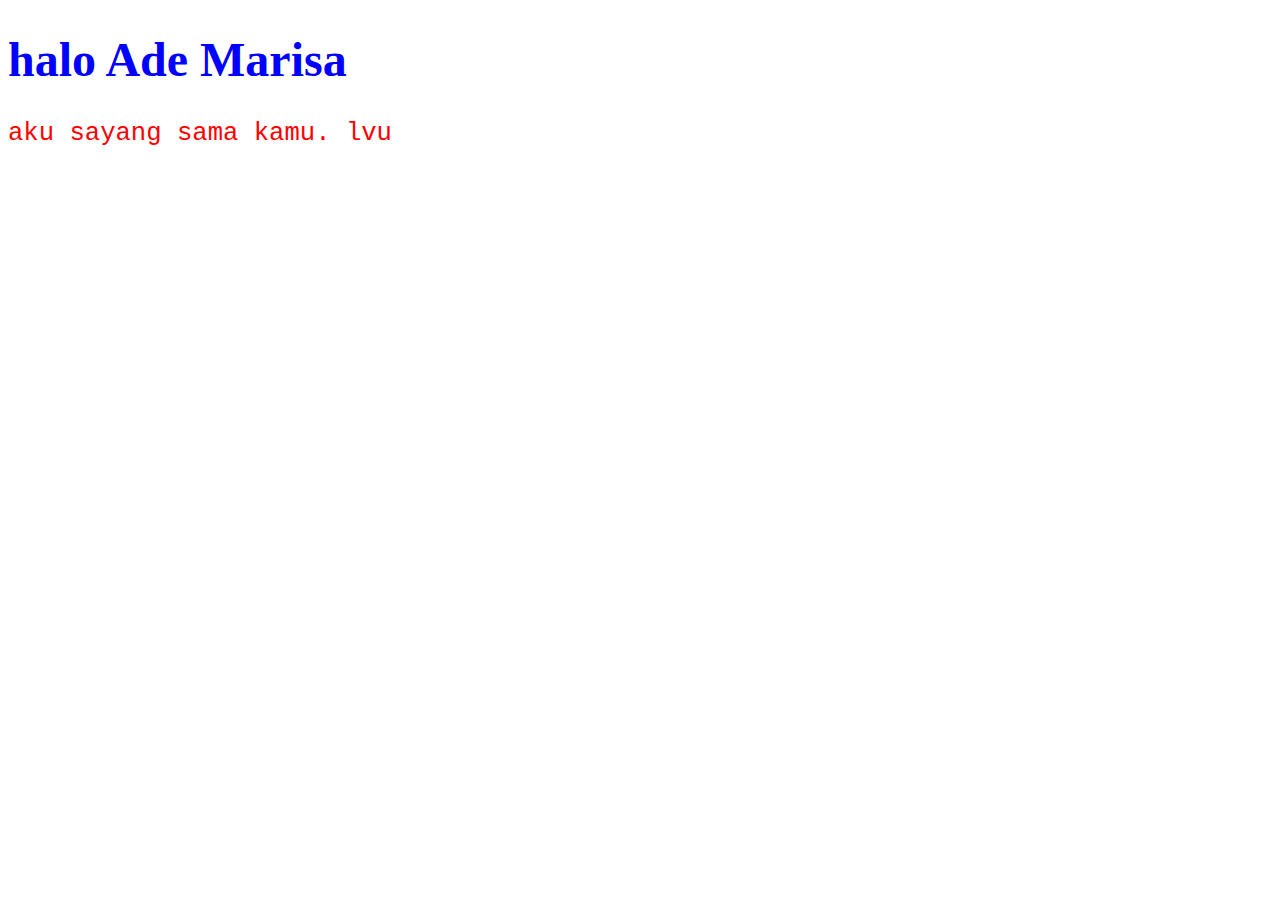
==== commit 8b717739: "Update index.html" ====
--- a/index.html
+++ b/index.html
@@ -1,263 +1,24 @@
+<!DOCTYPE html>
+<html>
+<head>
+<style>
+h1 {
+  color: blue;
+  font-family: verdana;
+  font-size: 300%;
 
+}
+p  {
+  color: red;
+  font-family: courier;
+  font-size: 160%;
+}
+</style>
+</head>
+<body>
 
-<!DOCTYPE html>
+<h1>halo Ade Marisa</h1>
+<p>aku sayang sama kamu. lvu</p>
 
-<html>
-	<head>
-		<title>Wilda & Bagas</title>
-		<meta charset="UTF-8">
-    	<meta name="viewport" content="width=device-width, initial-scale=1">
-		<link href="http://fonts.googleapis.com/icon?family=Material+Icons" rel="stylesheet">
-		<link href="https://fonts.googleapis.com/css?family=Kalam|Niconne" rel="stylesheet">
-		<link href="https://fonts.googleapis.com/css?family=Slabo+27px" rel="stylesheet">
-		<link href="https://fonts.googleapis.com/css?family=Sahitya" rel="stylesheet">
-		<link href="https://fonts.googleapis.com/css?family=Bubblegum+Sans" rel="stylesheet">
-		<script type="text/javascript" src="src/js/jquery-3.1.1.js"></script>
-        <script type="text/javascript" src="src/js/materialize.js"></script>        
-        <script type="text/javascript" src="src/js/jquery.js"></script>
-     	<link type="text/css" rel="stylesheet" href="src/css/materialize.min.css"  media="screen,projection"/>
-     	<link type="text/css" rel="stylesheet" href="src/css/main-style.css">
-	</head>
-	<body class="pink lighten-5">
-		<div class="navbar-fixed">
-			<nav>
-	   			<div class="nav-wrapper pink">
-	   				<div class="container">
-	   					<ul id="nav-mobile" class="left hide-on-med-and-dowm">
-
-		      				<li class="jumpto"><a href="#home">Jump To</a></li>
-	   					</ul>
-		      			<ul id="nav-mobile" class="right hide-on-med-and-down">
-		      				<li class="jumpto"><a href="#home">Our Story</a></li>
-		      			</ul>
-		      		</div>
-	      		</div>
-	  		</nav>
-	  	</div>
-		
-		<div class="parallax-container" style="height: 300px;">
-		    <div class="parallax">
-		   	 	<img class="blur" src="src/images/IMG20160814151633.jpg" style=" width: 300px; height: 500px;">
-		   	 	<div class="centered-title-month white-text text-darken-3">~ August 2016 ~</div>
-		    </div>
-		</div>
-		<div id ="aboutus" class="1st-section section brown lighten-2" style="">
-		    <div class="row container" style="margin-top: 20px;">
-		    	<div class="col s4">
-		    		<img src="src/images/IMG20160804215011.jpg" style="width: 350px; height: 500px; border: 2px solid green">
-		    	</div>
-		    	<div class="col s8">
-		    		<h2 class="jan-header red-text header">Yay Sleepover Again!</h2>
-		    		<p class="jan-text wbdesc white-text text-darken-4">
-		    			Halo inget ga ini nginep yang kapan??? WKKWKW aku juga lupa sih, tapi seinget aku ini itu nginep yang waktu itu lagi di gudal terus lagi pada di apartemen adel, terus kita ikut karena jano tuh ultah gitu wil. Jadinya kita nebeng kesana. Yang nntn horror apa, aku lupa deehhh iya kannn! Asyikkk banget kita nginep disitu udah berkali2 dan mungkin itu yang terakhir ya soalnya itu perpisahan apartemennya adel... jadi kita udah gaakan nginep di adel lagi :( huhuhuhu. Terus pas hari itu aku diatas pelukan sama kamu seperti biasa, terus kita di adel jugaaaa. Ampe besoknya apa kita juga di adel yang nntn Xmen Apocalypse. Pokoknya nginep sama kamu tuh udah ga keitung deh banyaknya, bener2 hampir setiap kali bisa nginep kita nginep. Oiya ini juga abis tgb latihan, jadi kita latihan dulu terus kelar ke gudal, eh abis itu baru nyusul ke tempat adel. Kamu keliatan capek banget disini :( Tapi tenang ada aku buat memelukmu
-		    		</p>
-		    	</div>
-		        <div class="col s12">
-		        	<p class="jan-text wbdesc black-text text-darken-4">
-		    			Emang sebenernya kelihatannya kita udah sering nginep setiap hari, tapi aku gabosen2 loh will! Malah aku tuh pengen selalu nginep sama kamu, dan aku sebenernya pengen tidur bareng kamu terus tiap hari. Kamu tuh kalo pusing minta dipeluk di puk2 di pijetin, kalo aku nginep sama kamu aku bisa ngelakuin itu semua dan kamu gabakal betee!
-		    		</p>
-		        </div>
-		        <div class="col s8">
-		    		<h2 class="jan-header red-text header">Let's Go Buy Some Ingredient!</h2>
-		        		<p class="jan-text wbdesc white-text text-darken-4">
-		    			Haloooo inget ga ini pas kapan?? Pasti lupa yaah? :((( Ini pas kamu jadi mc compfest wil! Di daerah radio dalem. Dimana aku sebenrna gaada apa2 tapi aku ketempat kamu, karena aku mau jemput kamu dan aku kangen kamu huhuh :((. Tadinya awalnya kan aku mau nungguin kamu di rumahnya abrar, eh gataunya bawhanya ada supermarketnya jadinya aku belanja2 aja. Eh kamu tiba2 dateng nimbrung belanja, jadinya kamu request makanan deh, terus bisa aku beli dan aku masakin buat kamu. Kalo gasalah aku beli ayam hari ini soalnya kamu request mau ayam goreng crispy, jadinya aku belinya ayam goreng sama beberapa tepung, terus aku beli bumbu mayonaisenya juga! Enak kan mayonaisenya! racikan sendiri tuh. Jadi pengen masakin kamu lagi tau gak! Tunggu yah kapan2 aku masakin lg
-		    		</p>
-		        </div>
-		        <div class="col s4">
-		       	 		<img src="src/images/IMG20160807143955.jpg" style="width: 100%; height: 400px; border: 2px solid green">		
-		        </div>
-		        <div class="col s12">
-		        	<p class="jan-text wbdesc black-text text-darken-4">
-		    			Terus Oiya, abis dari tempat ini kita ke gancit loh alias gandaria city. Disana awalnya aku mau minta temenin kamu beli kacamata soalnya kacamata aku yg ini udah patah, eh ternyata bisa dibenerin. Huhu kacamata ini udh dibenerin sebanyak 3x Tapi masih awet dan masih bisa dipake, meskipun udha agak ga layak dan kalo aku nunduk jatoh mulu. Tapi kamu lucu banget, setiap kacamata aku jatoh didorong lagi keatas HUAAA :( kangne kamu bangettttttt. Pokoknya kamu bener2 deh lucu banget kalo aku kacamata jatoh dibenerin sambil make muka lucu gitu "ihh..jatoh"
-		    		</p>
-		        </div>
-		        <div class="col s4">
-		    		<img src="src/images/IMG20160814151037.jpg" style="width: 100%; height: 400px; border: 2px solid green">
-		    	</div>
-		    	<div class="col s8">
-		    		<h2 class="jan-header red-text header">Hello, Kim So Hyun! Nice to Meet You</h2>
-		    		<p class="jan-text wbdesc white-text text-darken-4">
-		    			Haii Kim So Hyun!! LOVELOVE WKWKWKKW. Gadengg halo wildaaa, tapi sumpah wil kamu mirip banget sama kimsohyun kalo kaya gitu, aku ngefanss aak!, kamu pake kacamata jadi lucu gems pipinya, parah deh pokoknya jadi mirip artis korea. Oiya masih inget kan? Ini pas kita waktu itu ke ennichisai part2 alias ke gelar jepang UI. Disana kita cuma masuk terus keluar HAHAHAHAHA. Tapi aku ketemu banyak temen sma kamu, kaya kinan, sama satu lagi tapi aku lupa namanya. Didalem kita ga ngapa2in sih, cuma masuk liat2 foto2 di deket bunga sakura, sama akhirnya keluar terus makan. Tetapi aku di hari ini seneng banget liat kamu parahh, kamu pake kacamata litteraly jadi cantik sama gemes bgtt!! kaya orang beda deh tapi hatinya ttp wilda sayangku xD
-		    		</p>
-		    	</div>
-		    	<div class="col s12">
-		    		<p class="jan-text wbdesc black-text text-darken-4">
-		    			Pokoknya terus abis dari dalem, kita makan2 di pojok, terus kamu ketemu temen kamu akhirnya kamu minta fotoin lahh, terus kita foto2 lagi, makan lagi. Kyknya itu doang deh yg kita lakukan HAHAHAHA. Tapi abis itu pas mo balik kita kehujanan HUHUHU. Kamu gemes banget sih ttp pake kacamata itu. Oiya kalo gasalah kamu malu2 ke pacil karena pake rok yah??? WKKWKW aku lupa tapi bener kan??
-		    		</p>
-		    	</div>
-		    	<div class="col s8">
-		    		<h2 class="jan-header red-text header">PSAF</h2>
-		    		<p class="jan-text wbdesc white-text text-darken-4">
-		    			Haii willl, inget kan?? Pada agustus ini kita juga ada PSAF!!! Nah foto disebelah ini ada foto di PSAF hari ke 3!!!. SUmpah wil aku inget banget peran kamu sebagai MC itu lucu bangettt, mau dimanapunn. Kamu it kalo jadi MC gemesss bangett parahhh, ga heran kalo banyak maba yang tertarik sama kamu. Soalnya kamu energic bangettt. Kamu tetep jadii mc aku yaa! maksud aku kamu jangan nyerah2 jadi MC soalnya kamu kalo jd mc itu lucu banget, kalo ngelawak tapi gagal ketawa. Kalo gatau mau ngapain gemes aja gitu panik sendiri HAHAHA. Terus pas hari ke 3 psaf kamu ketawa ngakak di depan WKKWKW lucu bangett gaboong dehh bener, gemesin banget. Padahal gaada apa2 tapi ketawa sendiri ngelengking. Tapi pas PSAF kita gaterlalu sering bareng, soalnya km di HPK dan aku di Acara HUHU :( Tapi gapapa, kamu tetep di hati aku kok xD
-		    		</p>
-		    	</div>
-		    	<div class="col s4">
-		    		<img src="src/images/IMG20160818171615.jpg" style="width: 100%; height: 450px; border: 2px solid green">		
-		    	</div>
-		    	<div class="col s12">
-		    			<br>
-		    	</div>
-		    	<div class="col s4">
-		    		<img src="src/images/IMG20160825073444.jpg" style="width: 100%; height: 400px; border: 2px solid green">
-		    	</div>
-		    	<div class="col s8">
-		    		<h2 class="jan-header red-text header">Our Graduation Day! Or It Is??</h2>
-		    		<p class="jan-text wbdesc black-text text-darken-4">
-		    			Haii wildaaa inget ga gambar disebelah??? Itu pas kita jadi panitia LO di Wisuda Genap 2016!! Sumpah dari mulai hari sebelumnya kita barenggg, terus ampe paginya aku excited banget soalnya katanya kamu beli dress baru kan! Terus juga kamu belom pernah pake dress di depan aku jadi aku litteraly excited banget!. Eh tapi tau2 aku ketinggalan sesuatu di kosan, padahal aku udh nungguin didepan pintu tuh pas kamu ganti jadi dress, tapi akhirnya aku mesti balik dulu karena kehilangan sesuatu. Terus pas udah balik2 dari ngambil barang! EHHHHHH si cantik dari ujung manggil2 Terus aku gemes banget masaa kamu lucu banget make dress! Coba tuh diliat di foto, udah siap nikah banget ga sih >,<. Gadeng WKKW, aku jadi pengen prom sama kamu tapi dress kamu yang lebih bagus dan berwarna lagi
-		    		</p>
-		    	</div>
-		    	<div class ="col s12">
-		    		<p class="jan-text wbdesc white-text text-darken-4">
-		    			Iyaaa terus di wisuda ini juga kita foto2 di belakang, terusss kitaa lari sana lari sini. Oiya aku juga mesen bunga dan akhirnya kamu dapet bunga lagi dari aku yey! Ga kaya waktu itu bunganya layu huhuhu:( Yang ini gabakal layu soalnya bunga kertas xD. Aku berdoa aja wil, semoga kita bisa wisuda bareng, jadi gacuma sebagai panitia, tapi sebagai orang yang di wisuda kan, kita bakal make toga bareng, kita bakal lempar topi bareng, kita bakal foto bareng, dapet ijazah bareng, foto bareng lagi deh tambahin, aku ketemu sama mama papa kamu, kamu ketemu mama papa aku. Terus kita bareng2 foto sama keluarga kita masih2, abis itu kita lanjut deh ke kehidupan selanjutnya, kehidupan berkeluarga. Amin ya WIL!!! Kita kalo masuk barengg lulus juga bareng yak!
-		    		</p>
-		    	</div>
-		    </div>
-		</div>
-		<div class="parallax-container" style="height: 300px;">
-		    <div class="parallax">
-		   	 	<img class="blur" src="src/images/IMG20160911151946.jpg" style=" width: 600px; height: 500px;">
-		   	 	<div class="centered-title-month white-text text-darken-3">~ September 2016 ~</div>
-		    </div>
-		</div>
-		<div id ="aboutus" class="1st-section section purple lighten-2" style="">
-		    <div class="row container" style="margin-top: 20px;">
-		    	<div class="col s8">
-					<h2 class="jan-header red-text header">My Little Princess Birthday!</h2>
-		    		<p class="jan-text wbdesc black-text text-darken-4">
-		    			Happy Birthday Wilda Septiani!!! Sayangku Cintaku Semoga kamu makin sehat selalu panjang umur dan sebagainya ya!!
-		    			Kan waktu itu katanya aku mau ngasih wish kan yg panjangnya tapi aku ga kesampean karena sibuk banget :( Jadi sekarang ya aku kasih wishnya!
-		    		</p>
-		    		<p class="jan-text wbdesc white-text text-darken-4">
-		    			Halo wildaa selamat ulang tahun yang ke 18 ya!! Wah kamu udah jadi remaja! Semoga kamu panjang umur, sehat selalu jadi anak yang dapat membanggakan orangtua, jadi orang yang selalu berpengaruh baik ke orang lain, selalu ceria, selalu mempunyai hal yang bisa membuatmu senang, semakin banyak rejekinya, semakin sholeh, semakin lucu, semakin imut, makin sayang sama orang tua, makin sayang sama aku juga! Semoga tahun setelah ini menjadi berkah buat kamu. Kamu bisa sukses di kehidupan fasilkom, kamu lulus dengan nilai memuaskan, kamu cumlaude, kamu bisa berperan penting dalam kepanitiaan maupun non kepanitiaan. Pokoknya segala sesuatu yang kena ke kamu maupun kamu lakukan adalah hal yang baik dan bermakna
-		    		</p>
-		        </div>
-		    	<div class="col s4">
-		    		<img src="src/images/IMG20160906003918.jpg" style="width: 350px; height: 500px; border: 2px solid green">	
-		        </div>
-		       	<div class="col s12">
-		       		<p class="jan-text wbdesc black-text text-darken-4">
-		    			Aku pengen singkat ngejelasin rencana aku! HAHAHAHA. Jadi sebenernya ini semua dimulai saat kamu lagi timbul minat bakat waktu itu, nah kan aku compfest tuh paginya, nah aku abis fleshmob dll, pergi ke GI sama Ule ariz ais buat nyari hadiah buat kamu. Nah aku tuh rencananya emang mau scrapbook kan, tetapi ternyata mahal banget jadi aku gabisa bikin scrapbook hasilnya cuma scrap paper gitu. Tapi aku bikinnya pake hati dan malem2 sumpah aku bergadang huaaah, untung hasilnya memuaskan ya Allah. Kamu ga seneng ya?? Maafff segitu doang yg bisa aku kasih. Awalnya aku jg mau bikin kuee, tapi gadapet bahannya maaf :( Jadinya aku cuma beli kue tiramisu soalnya km waktu itu mau tiramisu. Udah gagal banget lagi ketauan gara2 banyak hal lain, mana penjaga kosan kamu kayak gitu lagi jadi gabisa surprise huhu, tapi kamu jadinya nangis dulu tapi abis itu kita cerian deh dengan happy birthday. AMIN semoga kamu sukses terus ya willl dikehidupannya nanti, mau aku ada maupun aku gaada kamu tetep harus menjadi wilda yang ceria dan wilda yang disayang banyak orang. Okeee?? Sippp janjii yaa!
-		    		</p>
-		       	</div>
-		        <div class="col s5">
-		    		<img src="src/images/IMG20160911125912.jpg" style="width: 100%; height: 300px; border: 2px solid green">	
-		        </div>
-		        <div class="col s7">
-					<h2 class="jan-header red-text header">1,2,3 Mangroovee!!!</h2>
-		    		<p class="jan-text wbdesc white-text text-darken-4">
-		    			Kamu tau gaa ini dimana?? WKWKKW dari judulnya aja udah tau pastiii ini di Taman Mangrovee!!! Nah kita perjuangan banget nih waktu itu kesini soalnya kita pake nyasar dulu coba :( Terus kita gatau kemana eh malah masuk tol kearah tanjung priuk coba. Mana di GPS diarahinyna kebawha jembatan lagi cuma bisa motor doang yang lewat. HUHUH. TERNYATA CUMA KELUAR TERUS BELOK KIRI
-		    		</p>
-		        </div>
-		        <div class="col s12">
-		        	<p class="jan-text wbdesc black-text text-darken-4">
-		    			Terus di sana kita ngapain aja sih? Nah di manggrove ini kita cuma mau foto2 sih awalnya cuma salahnya batre hape ku abiss huhu jadi kita gabisa terlalu banyak foto2. Jadi akhirnya kita pertama ke yang rumah2 penginapan kan tuh. Terus kita foto2 disana lahhh, nah foto diatas itu pas kita di rumah2 itu. Terus selanjutnya abis foto2 itu kita jalan2 dulu sambil foto2 lagi, akhirnya capek banget ngantukkkk :( Kita istirahat dulu di sebuah rumah itu juga jd kita duduk di depannya. Setelah itu foto lagi, abis udah kita balik dulu mau ngecas, untung ketemu tempat duduk yang deket casan! Yesh abis itu km tidur dl terus aku ngecas.
-		    		</p>
-		    		
-		        </div>
-		        <div class="col s8">
-		        	<p class="jan-text wbdesc white-text text-darken-4">
-		    			Selanjutnya abis itu kita sholat dulu tuh, nah kamu lucu banget nunggu diluar. Abis solat kita niatnya foto2 lagi pokoknya fotonya harus banyak, Nah kita foto dimana aja ada tempat, di Prosotan lahh, di jaring2 lah, di mana lah di tempat tidur lah pokoknya banyak deh. Terus kita jalan jauhhhh bangetttt ampe jauh deh pokoknya masuk ke manggrovenya! Seru sih sama kamu tapi entah kenapa foto2 doang jadi kurang asyikkk, kalo di kotu entah kenapa asik bgt soalnya meskipun foto2 doang pemandangannya tuh ganti2 ini mangrrove sama semua. Tp yg penting sama kamu sih. Nah foto yang sblh kanan ini aku suka banget!! Soalnya kesannya kaya aku tuh megangin kamu terus dan aku gamau ngelepasin kamu sama sekali. "When I Hold Her Hand, I never want to let it go" HAHAHA jadi inget pas post insta kamu terharu banget sama post ini. Pokoknya banyak banget deh kesan pesannya dimangrovee! I love you banget wildaa!! Ini jalan2 setelah sekain lamanya kita ga jalan wkwkwk
-		    		</p>
-		        </div>
-		        <div class="col s4">
-		        	<img src="src/images/IMG20160911154015.jpg" style="width: 100%; height: 400px; border: 2px solid green">	
-		        </div>
-		        <div class="col s12">
-		        	<center><h2 class="jan-header red-text header">Before And After</h2><center>
-		        </div>
-		        <div class="col s4 offset-s2">
-		    		<img src="src/images/8c8gIsiqex.jpg" style="width: 100%; height: 400px; border: 2px solid green">	
-		        </div>
-		        <div class="col s4">	
-		        	<img src="src/images/IMG20160925151429.jpg" style="width: 100%; height: 400px; border: 2px solid green">	
-		        </div>
-		        <div class="col s12">
-		        	<p class="jan-text wbdesc black-text text-darken-4">
-		    			Halo wildaaa!! Yay kita udah sampai di main event compfest8! Tapi belum sepenuhnya full 1 Tahun Kita bersama, Soalnya Compfest8 Main Eventnya lebih cepet! WKWKKW. Tapi aku tetep senang kok, soalnya aku pas sama kamu pada hari ini mengingat kembali masa2 lalu dimana aku nembah kamu pas compfest tahun lalu yaitu tepatnya compfest7. Terus dihari ini juga aku main demi bisa ngambilin kamu hadiah, meskipun kita kepisah kamu di RIK terus aku di balairung. Tapi kamu baik banget ampe mau cabut demi ke aku sedangkan aku cuma di dalem doangg :(. Maafin aku wil waktu itu aku mentingin kerjaan daripada kamu padhaal kamu udah rela cabut demi buat aku HUAAAAAH. Tapi gapapa pas hari kedua aku kembali menepati janji pada hari pertama, di hari kedua aku yang cabut2an aku ke kamu beliin minum aku jalan sama kamu terus akhirnya kita bisa main joox bareng! Tapi lagunya aneh2 HAHAHAHAH. Yang pertama cheerleader gitu yang kedua kayak anak2 aneh deh pokoknya sumpah. Terussss kita malemnya pas acara udah kelar nnoton hivi barenggg, aku kembali nntn konser bareng kamu aku seneng banget!! PARAHHH!! LItteraly seneng banget bisa konser sama kamu! Tapi kamu terpesona dengan pemain hivi, aku kzl gadeng KWKWKW. Tapi kamu gamau dipeluk soalnya takut keliatan yaa gapapa deh pdhal aku pengen bgt meluk kamu :(. Intinya compfest8nya sukses karena aku berhasil mengingat masa2 compfest tahun lalu dimana kita jadian wil!
-		    		</p>
-		        </div>
-		    </div>
-		</div>
-		<div class="parallax-container" style="height: 300px;">
-		    <div class="parallax">
-		   	 	<img class="blur" src="src/images/IMG20161004214934.jpg" style=" width: 400px; height: 600px;">
-		   	 	<div class="centered-title-month white-text text-darken-3">~ October 2016 ~</div>
-		    </div>
-		</div>
-		<div id ="aboutus" class="1st-section section deep-purple accent-1" style="">
-		    <div class="row container" style="margin-top: 20px;">
-		    	<div class="col s12">
-		    		<h2 class="jan-header red-text text-darken-4 header" style="text-align: center;">HAPPY ANNIVERASRY WILDA SEPTIANI!!</h2>
-		    	</div>
-				<div class="col s6 offset-s3">
-					<img src="src/images/IMG_20161003_114847345.jpg" style="width: 100%; height: 500px; border: 2px solid green">
-				</div>
-				<div class="col s12">
-					<p class="jan-text wbdesc white-text text-darken-4">
-		    			WAAAA Happy Anniversary Wilda Septiani!! Ga kerasa udah 1 Tahun kita bersama wil!!!! Aku ga nyangka aku bisa sama orang lain selama setahun. Soalnya dari diriku sendiri emang ngeselin, tapi kamu bisa kuat sama aku!! Makasih ya will udah mau 1 tahun sama akuu makasih banget udah mau sama aku, aku bersyukur banget bisa punya orang kayak kamu. Aku bener2 sayang sama kamu, aku tuh kalo pulang kerumah, ato ga sama kamu tuh kaya gaada tujuan gitu sih. Tapi emang aku bener2 mati gaya kalo gaada kamu pokoknya. Semua hal yang kamu lakukan itu bikin aku bahagia bangett gangerti lagi paraahh :(((
-		    		</p>
-		    		<p class="jan-text wbdesc dark-text text-darken-4">
-		    			Wilda mungkin kita sering banget berantem dan debat ga penting gitu. Tapi karena gapenting itu nyambungnya ke suatu hal yang bikin kita sadar akan kekurangan dan kelebihan masing2. Aku disini udh berada di poin dimana aku udah percaya banget sama kamu, tapi aku belom percaya sama diri aku sendiri... Pokoknya tapi kamu udah bener2 aku sayang dan aku cintain dan kamu udah bener2 melakukan itu juga ke aku. Kerasa kok sayangnya kamu ke aku!!
-		    		</p>
-		    		<p class="jan-text wbdesc white-text text-darken-4">
-		    			Wildaaa setahun itu bukan pencapaian yang kecil wil, kita sudah berjuang selama ini, dan aku gamau perjuangan ini berhenti sampai disini. Setahun yak setahun!!! Duh wish aku pokoknya semoga kita bisa saling lebih mengerti satu sama lain, saling kasih sayang, saling bantu membantu, saling dukung mendukung, saling topang menopang, saling sayang satu sama lain deh pokoknya. Aku gamau pisah sama kamu :(. Maafin aku ya wil kalo aku suka bikin kamu kesel, suka cuekin kamu, suka bikin kamu cemburu, tapi aku udah berusaha kok menjadi orang yang lebih baik dari biasanya. Aku belajar banyak banget dari kamu dan aku bener2 gangerti lg aku berubah menjadi orang yang penyayang dan aku bener2 sayang sama kamu. Sabarr ya will sama aku :(( POKOKNA AKU SAYANG BANGET SAMA KAMU DAN AKU CARE BANGET SAMA KAMU HUAAAAH AAAAKK :(. Pokoknya kita ampe nikah ya wil!!
-		    		</p>
-		    		<p class="jan-text wbdesc dark-text text-darken-4">
-		    			Wildaaa harapan aku adalah kita dapat meneruskan nya gga cuma 1 tahun 2 tahun. Soalnya banyak banget kisah yang masih menunggu untuk kita selesaikan dan kita mainkan. 1 Tahun ke 2 Tahun Mungkin belum terlalu beda dari sebelumnya karena kita masih kuliah. Bagaimana kalo 2 tahun lebih? Munkin kita udah kerja lah, magang, kita gatau masa depan kita bakal gimana, yang penting asal kita bersama wil, semua dapat dilewati dengan mudah, kita gaboleh pisah pokoknya kita gaboleh pisah!!!. KITA JODOH AMINNNNN!!!. Banyak banget ritangan yang bakal kita lewatin wil, semoga rintangan itu menjadi hawa positif ke kita dan bukan hawa negatif ke kita.
-		    		</p>
-				</div>
-				<div class="col s12">
-		    		<h2 class="jan-header red-text text-darken-4 header" style="text-align: center;">SEKALI LAGI HAPPY BIRTHDAY YA WILDA SEPTIANI SAYANGKU CINTAKU!!!</h2>
-		    		<h2 class="jan-header white-text text-darken-4 header" style="text-align: center;">
-		    		 TERIMA KASIH SUDAH MEMBERIKAN AKU 1 TAHUN YANG SANGAT BERHARGA!!! AYO KITA LANJUTKAN SAMPAI AKHIR!!
-		    		 </h2>
-						<h2 class="jan-header pink-text text-darken-4 header" style="text-align: center;">
-		    		  WILL YOU MARRY ME WIL?
-		    		  </h2>
-		    	</div>
-				
-		    </div>
-		</div>
-		
-		<div class="parallax-container" style="height: 300px;">
-		    <div class="parallax">
-		   	 	<img class="blur" src="src/images/IMG20160716085634.jpg" style=" width: 400px; height: 600px;">
-		   	 	<div class="centered-title-month white-text text-darken-3">~ To Be Continued ~</div>
-		    </div>
-		</div>
-		<div id ="aboutus" class="1st-section section pink lighten-2" style="">
-		    <div class="row container" style="margin-top: 20px;">
-		    	<h2 class="jan-header red-text text-darken-3 header" style="text-align: center; font-size: 100px;"> A Little Story </h2>
-		    	<div class="col s12">
-		    		<p class="jan-text wbdesc black-text text-darken-4">
-		    			Wilda Septiani, Maafin aku kemaren2 dan beberapa hari terakhir ini. Aku bikin kamu marah, aku bikin kamu bete, aku bikin kamu cemburu, aku udah bikin kamu sakitt pokoknya. Wilda aku mau sedikit cerita sekarang disini. Mohon dibaca dl ya, tapi kalo kamau gamau baca juga gapapa. 
-		    		</p>
-		    		<p class="jan-text wbdesc black-text text-darken-4">
-		    			Jadi aku mau cerita dari akarnya kenapa sbnernya aku kayak gitu. Aku juga sbnernya gatau bisa kayak gitu kenapa, cuma kamu sering banget ngecekin hp aku, kamu sering banget ngecekin instagram aku, kamu sering banget ngecekin semua2nya punya aku. Jadi kesannya aku tuh di perangkap dalam dunia kamu, dan aku bener2 gabisa keluar gitu. Bukannya aku udah bosen, bukannya aku udah capek, bukan. Tapi aku emang dari dulu orangnya gasuka yang namanya dikekang gitu. Aku pernah kabur dari rumah cuma karena hal kecil yang buat aku gaboleh main komputer. Karena aku dimanjain mulu dirumah dulu, aku gapernah bisa mengenal dunia luar. Aku dulu tahun baru aja, gaboleh keluar, harus sama keluarga. Nyetir mobil aja gadipercaya pas awal2. Pokokyna segala macem yang membuat aku mau ngelakuin sesuatu tapi aku di awasin itu aku gaenak (alias dikekang). Makanya kemaren akhir2 ini aku nanya mulu ke kamu. Wil, perlu bgt ya ngecekin line aku, wil dicekin mulu hp aku. Maaf wil bukannya aku ngelarang kamu minjem hp aku, bukannya aku marah atau gmn. Meskipun aku yakin kamu ngecek itu soalnya kamu takut aku chat sama cewek lain, tetapi aku bener2 merasa diawasin. dan aku gimana ya, aku karena dikekang, semakin aku dikekang aku semakin mau keluar gitu loh.
-		    		</p>
-		    		<p class="jan-text wbdesc black-text text-darken-4">
-		    			Semua dimulai dari yang kejadian dulu itu, sejak yang kejadian bulan 4. Aku bener2 gaberani chat sama cewek lain lagi, aku bener2 ngebuang semua pikiran aku untuk ngobrol atau chatting sama cewek lain meskipun itu temen deket aku mau gimanapun juga. Terus aku udah berusaha berubah, aku berusaha berubah agar ga gampang asik sama cewek lain. Dna akhirnya aku bisa bertahan beberapa bulan. Kemudian temen aku sari ngechat aku inget banget waktu itu. Dan saat itu aku merasakan asiknya lagi ngobrol sama orang luar. Tapi kamu marah lagi, dan waktu itu aku sangat panik dan aku akhirnya memutuskan untuk tidak lagi ngobrol dengan orang luar. Aku lakukan itu semua agar kamu ga bete dan kamu ga marah, soalnya aku gamau lagi merasakan rasanya bulan ke 4 yang penuh siksaan hati itu. Aku mulai beradaptasi dan aku bisa sabar, bisa sayang, bisa ngurus kamu, mau kamu sejauh apapun, aku datengin, aku ga marah kalo kamu bete karena hal gapenting, dan aku bener2 berubah sepenuhnya. Bahkan aku udah gamau ngecek hp kamu lagi karena segamau itu aku marah sama kamu. Aku gapeduli kamu ngmg sama orang manapun, aku gapeduli yg penting aku percaya dengan aku melakukan terbaiknya aku, kamu gaakan pernah ilang, mau kamu pergi kemanapun dan berinteraksi dengan orang manapun.
-		    		</p>
-		    		<p class="jan-text wbdesc black-text text-darken-4">
-		    			Tapi akhir2 ini, kita mulai beda banget acaranya. Awalnya aku biasa aja kan aku masih ga chat sama orang manapun. Tapi aku setiap hari ngeliat kamu di TBM asik sama kiki bima, terus kamu jg ngobrol sama afi zidan. Kamu berinteraksi dengan banyak orang yang sepunuhnya aku belom kenal, dan aku gatau mereka bakal ngapain kamu. Aku setakut itu wil, apalagi yang pas kamu ngajarin zidan dan aphy. Tapi aku relain dan aku berdoa aja kamu gapapa dan selamat. Terus akhir2 ini aku hanya bisa melihat kamu asik dengan orang lain, dan aku berpikir apa aku gabisa asik lagi ya sama kamu. Makanya waktu itu aku sempet nanya ke kamu, apakah aku masih asik atau engga wil, atau aku cuma jadi pengikut kamu. Dengan sayangnya dan baik hatinya kamu menjelaskan ke aku "Engga gas asik sama kamu tuh beda". Terus dengan itu aku sadar bahwa, sbnernya aku gaperlu seterikat itu, jadi sejak itu aku mencoba keluar lg dr dunia yang didalem itu.
-		    		</p>
-		    		<p class="jan-text wbdesc black-text text-darken-4">
-		    			Aku di tempat asdos bertemu banyak temen, mulai dari cowok dari cewek, dan akhirnya aku dket sama mereka ber3 si noni, risma, dan zelia. Mereka kalo di lab asik banget dan mereka nanya mulu ke aku, dan mrk blg aku asdos yang sangat baik. Terus dimulai dari itu aku mulai asik dengan mereka ber3. Dan buat si noni, dia asik banget dan akhirnya dia jadi tempat aku bisa nanya2 tentang omega dan anak2 asdosan lainnya. Tapi bukan berarti aku sayang sama dia wil. Sama aja sama aku ngobrol asik dengan karin. Mungkin kalo kamu bisa asik tuh kalo ketemu dengan orangnya dan bisa ngobrol langsung terus ketawa2 bareng. Sedangkan aku lebih tipe yang ke chat asik kalau ngebahas sesuatu. Dan aku itu lebih menghargai ngobrol, ketawa bareng, main bareng dibanding chat. Jadi kalo chat dibandingin dengan setiap hari bareng, menurut aku itu jauh banget. Tapi mungkin dari mata kamu berbeda, mungkin kamu dengan chat itu, artinya aku lebih dibanding dengan setiap hari bareng.
-		    		</p>
-		    		<p class="jan-text wbdesc black-text text-darken-4">
-		    			Maafin aku sekali lagi wilda, mungkin aku belum bisa menjadi cowok yang terbaik, dan aku sudah berusaha mengubah habit jelek aku yang asik dengan orang lain. Tapi sebagaimana juga aku udah berusaha melakukan itu dan aku tetap gagal. Setidaknya aku memiliki kemajuan dari bulan 5 sampai bulan 13. Tetapi habit jelek aku itu muncul lagi dan kamu sakit lagi. Jadi aku udah gatau lagi mau ngmg apa, aku minta maaf udah gabisa diterima lagi. Aku emang orang yang paling bego paling bodoh, tetapi si bodoh dan si bego ini juga tetap mau sayang sama kamu wil. Mungkin aku belom bisa sempurna, tetapi aku setidaknya bisa membuktikan selama 14 bulan bahwa aku sayang sama kamu dan aku akan mengurus kamu setiap hari. Aku tidak pernah melepas status wilda, sekalipun. Aku setiap pagi mengecek status kamu terus. Itu semua aku lakukan karena aku se sayang itu dengan kamu. Dan kamu itu udah gaada bandingannya lagi dengan orang manapun.
-		    		</p>
-		    		<p class="jan-text wbdesc black-text text-darken-4">
-		    			Maaaaafkan aku, mungkin kamu sekarang lagi marah banget, dan kamu sekarang lagi gamau ketemu aku. Maafin aku menghilang dari kmrn, aku mau menyendiri. Maaf aku juga baru nongol lagi, karena aku lagi mikir, apakah sebenernya aku tuh pantes buat kamu atau engga. Apakah orang bego dan bodoh seperti aku itu pantes atau engga. Dan setiap aku ngeliat kamu dari kemaren, saat aku ga sama kamu. Kamu lebih terlihat senang, lebih terlihat asik, kamu punya dunia sendiri, kamu dapat lebih berkembang. Tapi wil setidaknya, kalau bisa.... Aku mau peluk kamu, dan aku mau nangis didepan kamu lagi, tolong aku wil, meskipun aku brengsek dan aku bodoh. Aku tetap mau ditolong:(, dan aku dari kemaren kerjaannya cuma bisa nangis dan nangis sambil membuat hadiah terbesar yang aku dapat berikan ini. Aku sayang banget sama kamu wil, hati aku cuma buat kamu. Kalau kamu pergi... Aku mesti kemana... Aku mendingan sendiri.....Tolonggg :((
-		    		</p>
-		    	</div>
-		    	<div class="col s12">
-		    			<center>
-
-		    				<a href="main2.html" class="jan-text wbdesc black-text text-darken-4" style="font-size: 50px;"><-- Prev Page </a>
-		    			</center>
-		    	</div>
-		    </div>
-		</div>
-    </body>
+</body>
 </html>
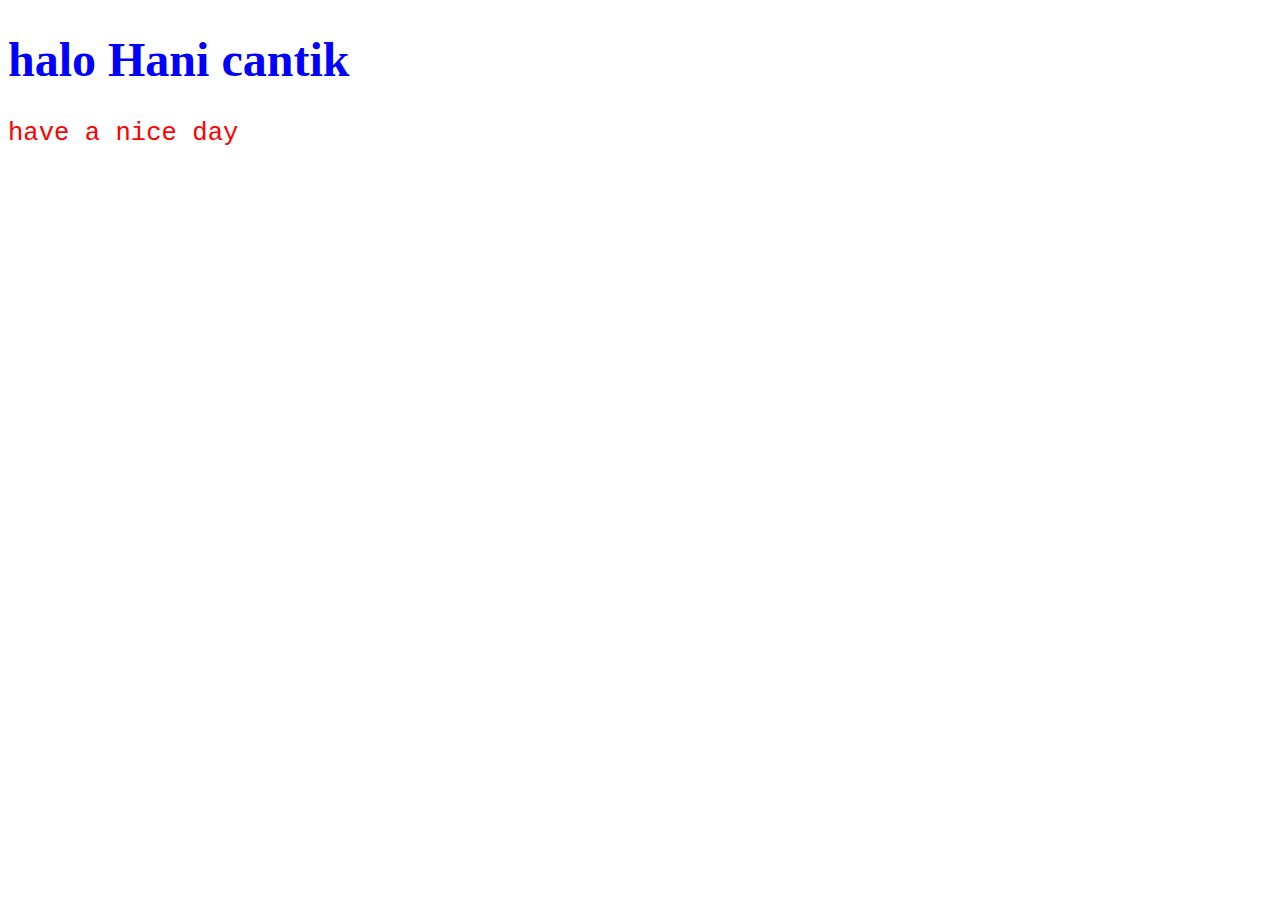
==== commit 97267272: "Update index.html" ====
--- a/index.html
+++ b/index.html
@@ -17,8 +17,8 @@
 </head>
 <body>
 
-<h1>halo Ade Marisa</h1>
-<p>aku sayang sama kamu. lvu</p>
+<h1>halo Hani cantik</h1>
+<p>have a nice day</p>
 
 </body>
 </html>
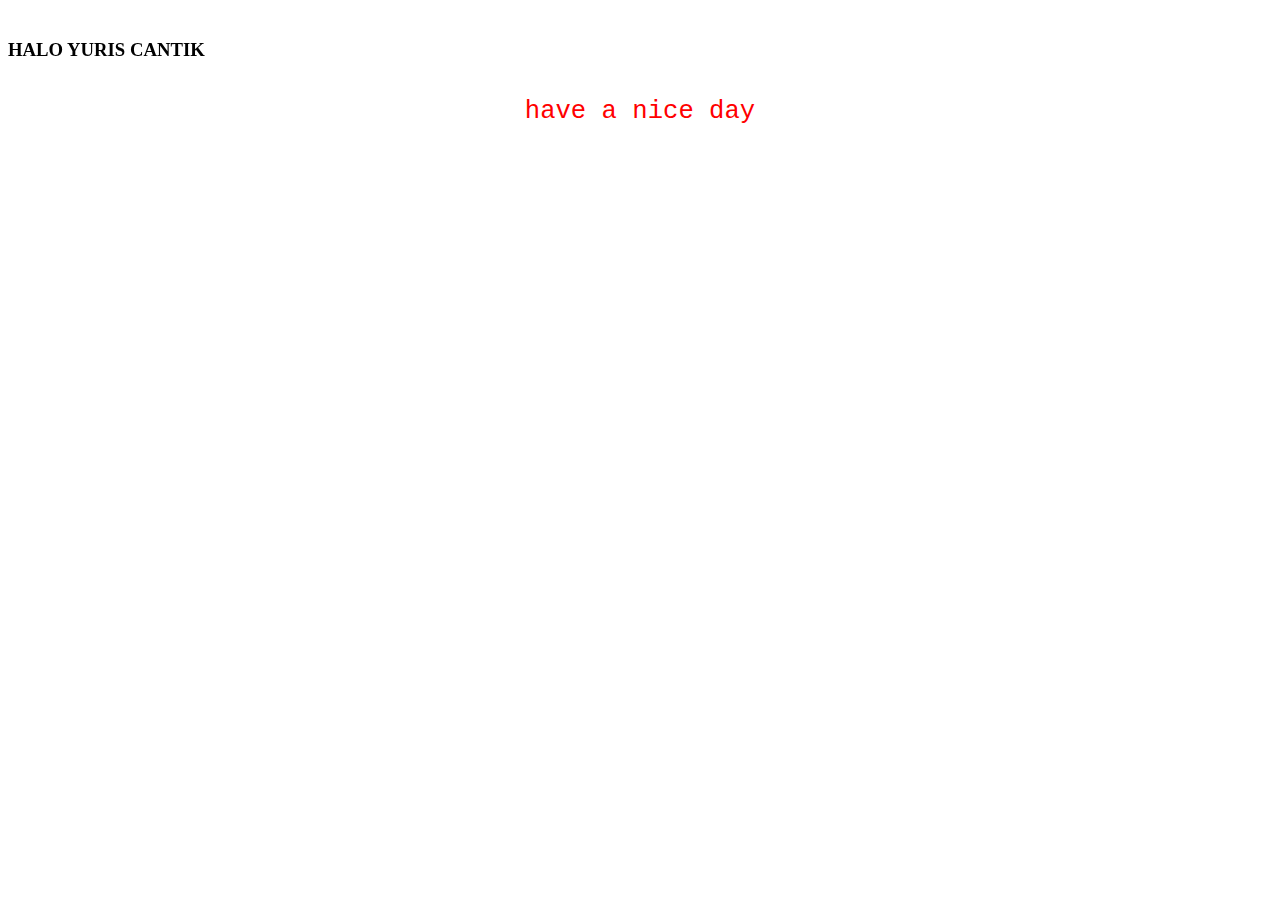
==== commit c33cae99: "Update index.html" ====
--- a/index.html
+++ b/index.html
@@ -16,9 +16,9 @@
 </style>
 </head>
 <body>
-
-<h1>halo Hani cantik</h1>
+<center>
+<marquee direction="up"><h3>HALO YURIS CANTIK</h3></marquee>
 <p>have a nice day</p>
-
+  </center>
 </body>
 </html>
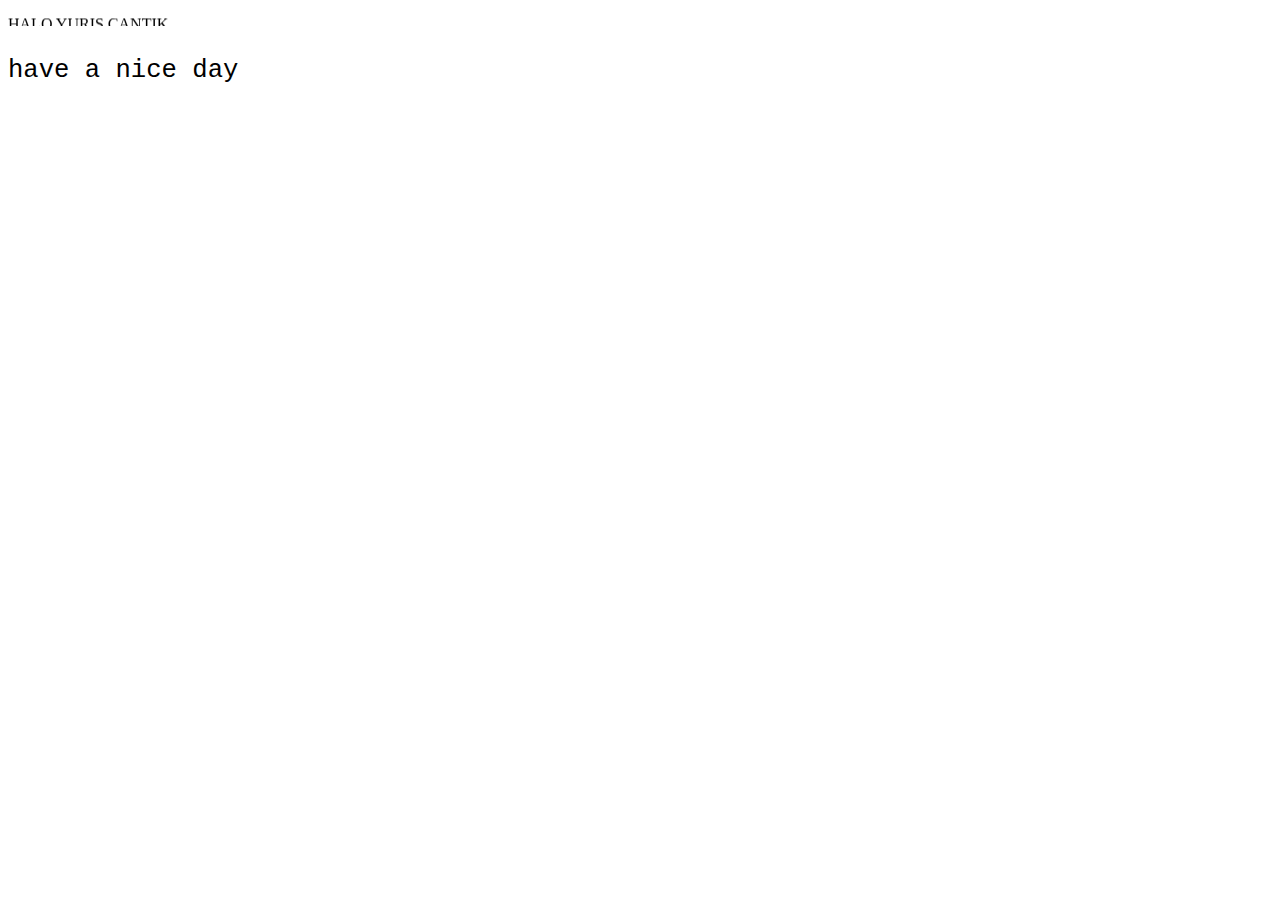
==== commit 7bda9c0e: "Update index.html" ====
--- a/index.html
+++ b/index.html
@@ -2,23 +2,22 @@
 <html>
 <head>
 <style>
-h1 {
-  color: blue;
+h3 {
   font-family: verdana;
   font-size: 300%;
 
 }
 p  {
-  color: red;
+ 
   font-family: courier;
   font-size: 160%;
 }
 </style>
 </head>
 <body>
-<center>
-<marquee direction="up"><h3>HALO YURIS CANTIK</h3></marquee>
+
+<marquee direction="up"><h>HALO YURIS CANTIK</h3></marquee>
 <p>have a nice day</p>
-  </center>
+
 </body>
 </html>
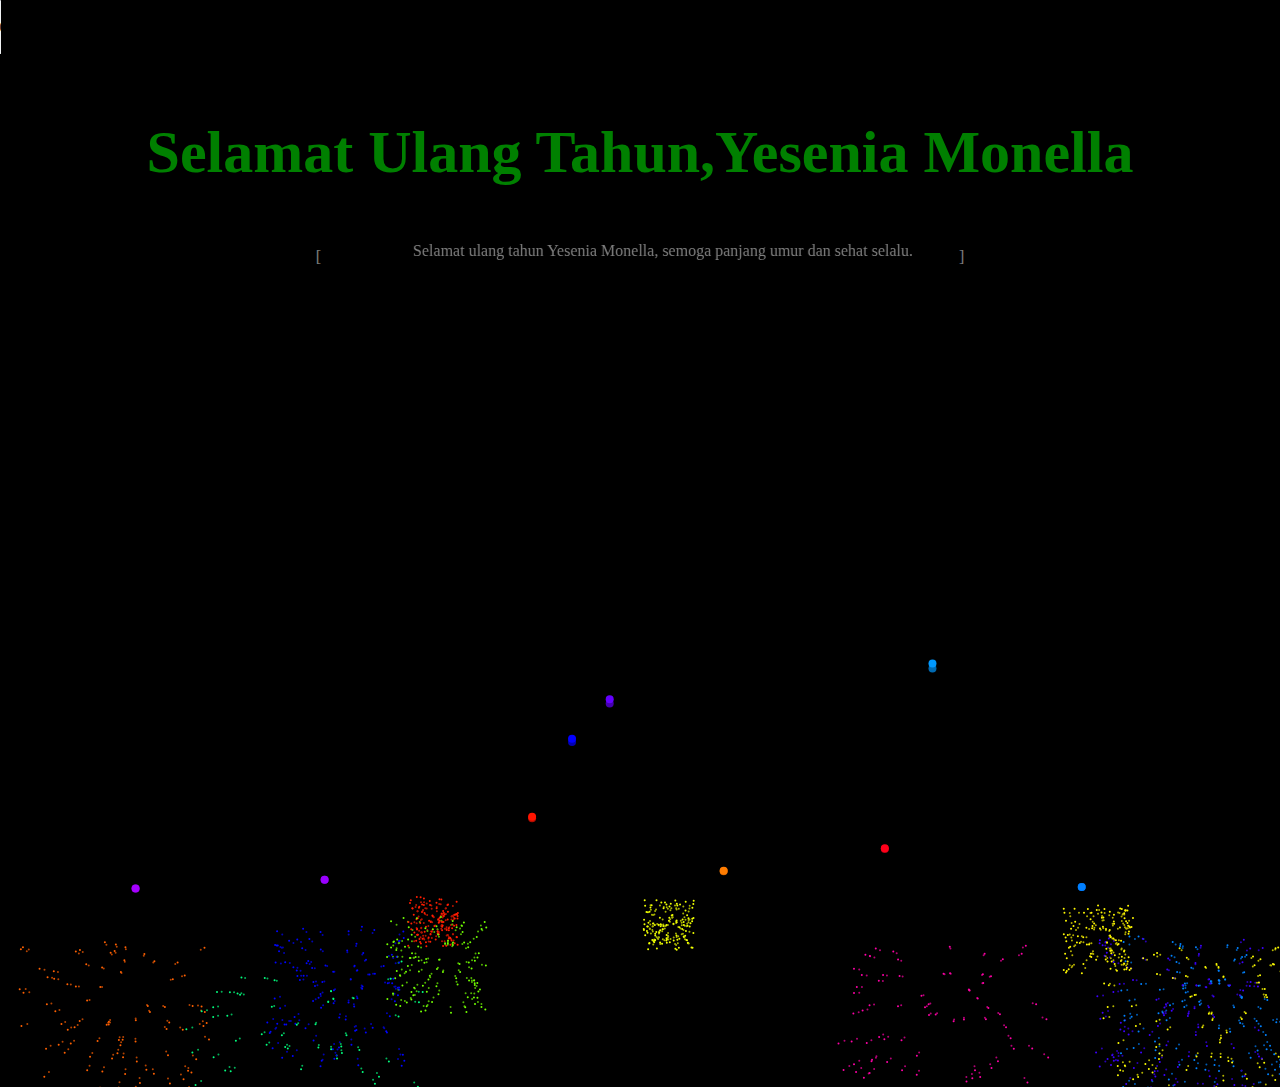
==== commit 81bfef64: "Update index.html" ====
--- a/index.html
+++ b/index.html
@@ -1,23 +1,223 @@
-<!DOCTYPE html>
 <html>
 <head>
-<style>
-h3 {
-  font-family: verdana;
-  font-size: 300%;
+   <title>HAPPY BIRTHDAY NELLA</title>
+   <style>* {
+   margin: 0;
+   padding: 0;
+   }
 
-}
-p  {
- 
-  font-family: courier;
-  font-size: 160%;
-}
-</style>
+   body {
+   background-color: black;
+   }
+   
+   h1 {
+   margin-top: 5%;
+   font-family: 'Segoe UI';
+   font-size: 60px;
+   text-align: center;
+   color: green;
+   }
+   </style>
+   
 </head>
 <body>
+<audio controls autoplay>
+   <source src="lagu.mp3" type="audio/ogg">
+</audio>
 
-<marquee direction="up"><h>HALO YURIS CANTIK</h3></marquee>
-<p>have a nice day</p>
-
+	<h1>Selamat Ulang Tahun,Yesenia Monella</h1>
+   <script>var rnd = Math.random, flr = Math.floor;
+   let canvas = document.createElement('canvas');
+   
+   document.getElementsByTagName('body')[0].appendChild(canvas);
+   canvas.style.position = 'absolute';
+   canvas.style.width = '100%';
+   canvas.style.height = '100%';
+   
+   canvas.width = canvas.clientWidth;
+   canvas.height = canvas.clientHeight;
+   
+   let ctx = canvas.getContext('2d');
+   
+   function rndNum(num) {
+   return rnd() * num + 1;
+   }
+   
+   function vector(x, y) {
+   this.x = x;
+   this.y = y;
+   
+   this.add = function(vec2) {
+   this.x = this.x + vec2.x;
+   this.y = this.y + vec2.y;
+   }
+   }
+   
+   function particle(pos, vel) {
+   this.pos = new vector(pos.x, pos.y);
+   this.vel = vel;
+   this.finish = false;
+   this.start = 0;
+   
+   this.update = function(time) {
+   let timeSpan = time - this.start;
+   
+   if (timeSpan > 500) {
+   this.finish = true;
+   }
+   
+   if (!this.finish) {
+   this.pos.add(this.vel);
+   this.vel.y = this.vel.y + gravity;
+   }
+   };
+   
+   this.draw = function() {
+   if (!this.finish) {
+   drawDot(this.pos.x, this.pos.y, 1);
+   }
+   }
+   
+   }
+   
+   function firework(x, y) {
+   this.pos = new vector(x, y);
+   this.vel = new vector(0, -rndNum(10) - 3);
+   this.color = 'hsl(' + rndNum(360) + ', 100%, 50%)'
+   this.size = 4;
+   this.finish = false;
+   this.start = 0;
+   let exParticles = [], exPLen = 100;
+   
+   let rootShow = true;
+   
+   this.update = function(time) {
+   if (this.finish) {
+   return;
+   }
+   
+   rootShow = this.vel.y < 0;
+   
+   if (rootShow) {
+   this.pos.add(this.vel);
+   this.vel.y = this.vel.y + gravity;
+   } else {
+   if (exParticles.length === 0) {
+   flash = true;
+   for (let i = 0; i < exPLen; i++) {
+   exParticles.push(new particle(this.pos, new vector(-rndNum(10) + 5, -rndNum(10) + 5)));
+   exParticles[exParticles.length - 1].start = time;
+   }
+   }
+   let countFinish = 0;
+   for (let i = 0; i < exPLen; i++) {
+   let p = exParticles[i];
+   p.update(time);
+   if (p.finish) {
+   countFinish++;
+   }
+   }
+   
+   if (countFinish === exPLen) {
+   this.finish = true;
+   }
+   
+   }
+   }
+   
+   this.draw = function() {
+   if (this.finish) {
+   return;
+   }
+   
+   ctx.fillStyle = this.color;
+   if (rootShow) {
+   drawDot(this.pos.x, this.pos.y, this.size);
+   } else {
+   for (let i = 0; i < exPLen; i++) {
+   let p = exParticles[i];
+   p.draw();
+   }
+   }
+   }
+   
+   }
+   
+   function drawDot(x, y, size) {
+   ctx.beginPath();
+   
+   ctx.arc(x, y, size, 0, Math.PI * 2);
+   ctx.fill();
+   
+   ctx.closePath();
+   }
+   
+   var fireworks = [],
+   gravity = 0.2,
+   snapTime = 0,
+   flash = false;
+   
+   function init() {
+   let numOfFireworks = 20;
+   for (let i = 0; i < numOfFireworks; i++) {
+   fireworks.push(new firework(rndNum(canvas.width), canvas.height));
+   }
+   }
+   
+   function update(time) {
+   for (let i = 0, len = fireworks.length; i < len; i++) {
+   let p = fireworks[i];
+   p.update(time);
+   }
+   }
+   
+   function draw(time) {
+   update(time);
+   
+   ctx.fillStyle = 'rgba(0,0,0,0.3)';
+   if (flash) {
+   flash = false;
+   }
+   ctx.fillRect(0, 0, canvas.width, canvas.height);
+   
+   ctx.fillStyle = 'white';
+   ctx.font = "30px Segoe UI";
+   let newTime = time - snapTime;
+   snapTime = time;
+   
+   ctx.fillStyle = 'blue';
+   for (let i = 0, len = fireworks.length; i < len; i++) {
+   let p = fireworks[i];
+   if (p.finish) {
+   fireworks[i] = new firework(rndNum(canvas.width), canvas.height);
+   p = fireworks[i];
+   p.start = time;
+   }
+   p.draw();
+   }
+   
+   window.requestAnimationFrame(draw);
+   }
+   
+   window.addEventListener('resize', function() {
+   canvas.width = canvas.clientWidth;
+   canvas.height = canvas.clientHeight;
+   });
+   
+   init();
+   draw();
+   </script>
+   
 </body>
 </html>
+
+<html>
+	<head>
+		<body>
+			<body bgcolor="black"><center><br>
+			<font face="Abel" size="6px" color="grey"><b></b>
+			<br><font size="3px">
+			<font color="white">[ </font><marquee scrollamount="5" width="630" height="20" behavior="alternate">Selamat ulang tahun Yesenia Monella, semoga panjang umur dan sehat selalu.</marquee><font color="white"> ]</font>
+			<br><br><font size="3px" face="Ubuntu Condensed">
+		</body>
+	</font>
